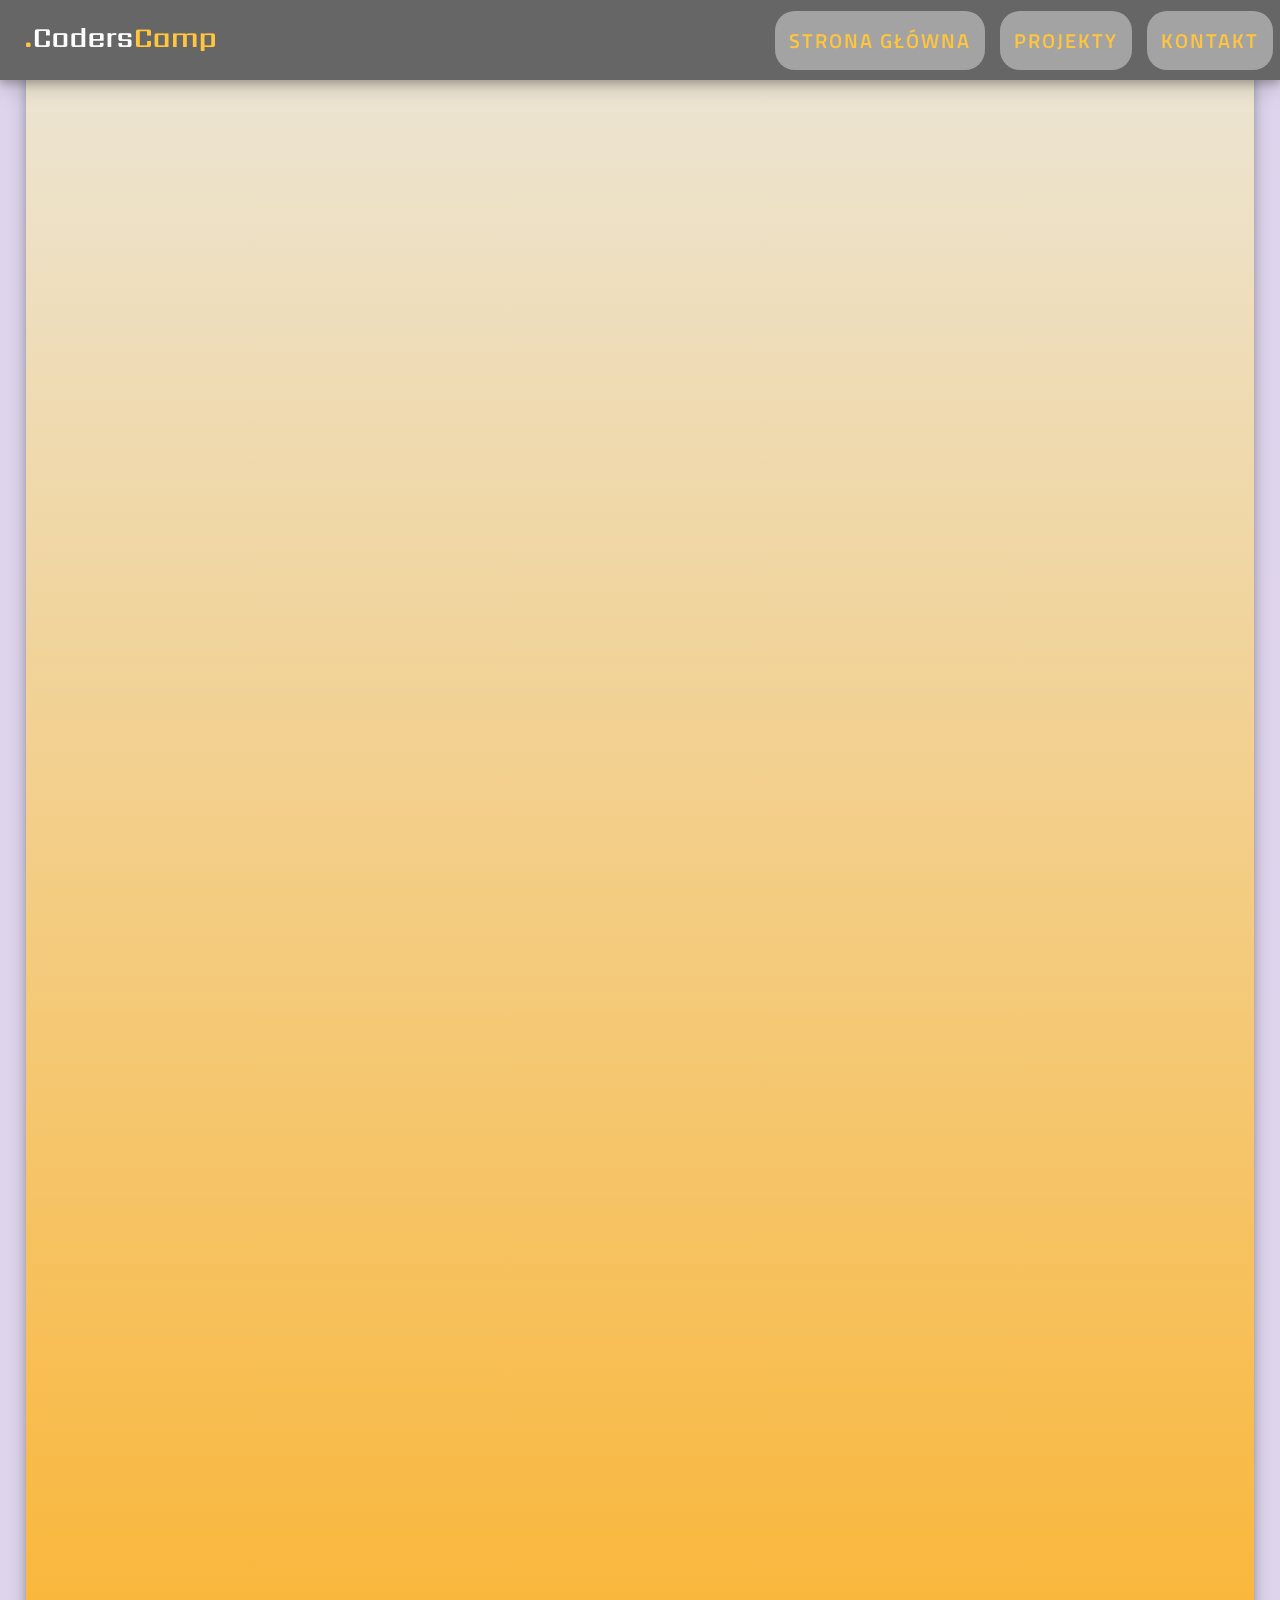
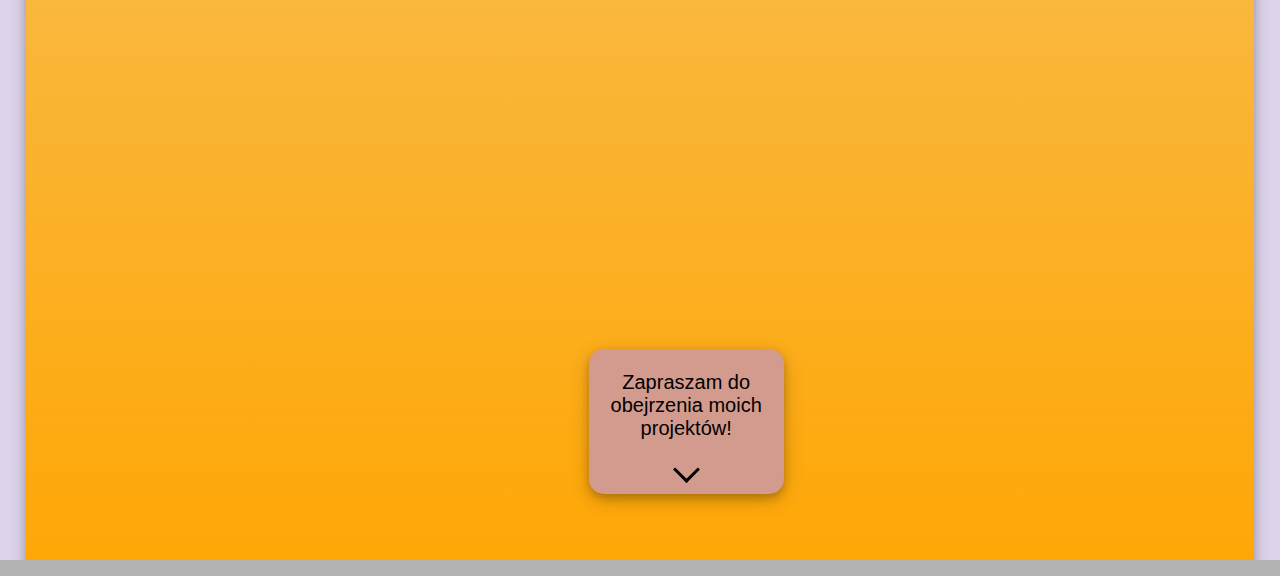
==== index.html @ d8ca4d53 "Contact subpage maintenace" ====
<!DOCTYPE html>
<html lang="pl">

<head>
    <meta charset="UTF-8">
    <meta http-equiv="X-Ua-Compatible" content="IE=edge,chrome=1">
    <title>Marcin Czajka - Wizytówka</title>
    <meta name="author" content="Marcin Czajka">
    <meta name="keywords" content="programista, web, html, css, js">
    <meta name="description" content="Witam! Jestem osobą która widzi 
        swoją przyszłość pod znakiem programisty! Oto moję osiągnięcia!">
    
    <link href="style.css" rel="stylesheet">
    <link href="fontello/css/fontello.css" rel="stylesheet">
    <link href="fontello/no-entry/css/fontello.css" rel="stylesheet">

    <link href="https://fonts.googleapis.com/css?family=Poppins|Titillium+Web" rel="stylesheet">
</head>

<body>
    <div class="container">
        <header class="main-header">
            <img id="CCLogo" src="img/CodersCrew.png" alt="Logo CodersCrew">
            <nav class="main-nav">
                <a href="#"><div class="nav-button">Strona główna</div></a>
                <a href="projects.html"><div class="nav-button">Projekty</div></a>
                <a href="contact.html"><div class="nav-button">Kontakt</div></a>
            </nav>
        </header>
        <article class="who-am-i">

            <img id="McPhoto" src="img/MC.jpg" alt="Na zdjęciu Marcin Czajka">
                <div class="text text-1">
                    <i class="icon-user-1"></i>
                    <p>Cześć! Nazywam się Marcin Czajka i witam na mojej stronie!</p>
                </div>
                <div class="text text-2">
                    <i class="icon-briefcase"></i>
                    <p>Uwielbiam majsterkować, rozumieć jak rzeczy działają, próbować poprawiać zastane rozwiązania i dzięki tej obsesji na maksa pochłonęło mnie programowanie.</p>
                </div>
                <div class="text text-3">
                    <i class="icon-coffee"></i>
                    <p>Moją największą pasją obok programowania jest wspinaczka i gdzieś w oddali - granie na gitarze.</p>
                </div>
                <div class="go-next">
                    <button type="button" id="content-anchor" onClick="document.getElementById('content-anchor').scrollIntoView({block: 'start', behavior: 'smooth'});">
                        <p>Zapraszam do obejrzenia moich projektów!</p><i class="arrow"></i>
                    </button>
                </div>
            </article>
        <article class="main-content">
            <section class="project project-1">
                <div class="overlay">
                    <a href="projects.html#project-anchor-1"><img src="img/Cat1.jpg">
                        <div class="view-block">
                            <i class="icon-block"></i>
                            <p>Projekt w trakcie realizacji.</p>
                        </div>
                    </a>
                </div>
            </section>
            <section class="project project-2">
                <div class="overlay">
                    <a href="projects.html#project-anchor-2"><img src="img/Cat2.jpg">
                        <div class="view-block">
                            <i class="icon-block"></i>
                            <p>Projekt w trakcie realizacji.</p>
                        </div>
                    </a>
                </div>
            </section>
            <section class="project project-3">
                <div class="overlay">
                    <a href="projects.html#project-anchor-3"><img src="img/Cat3.jpg">
                        <div class="view-block">
                            <i class="icon-block"></i>
                            <p>Projekt w trakcie realizacji.</p>
                        </div>
                    </a>
                </div>
            </section>
            <section class="project project-4">
                <div class="overlay">
                    <a href="projects.html#project-anchor-4"><img src="img/Cat4.jpg">
                        <div class="view-block">
                            <i class="icon-block"></i>
                            <p>Projekt w trakcie realizacji.</p>
                        </div>
                    </a>
                </div>
            </section>
        </article>
    </div>
</body>
</html>
---- style.css ----
:root{
    --main-background: rgba(255, 240, 255, 0.5);
    --ccBlack: #666;
    --ccYellow: #FFC53D;
    --beige: #ECE5D4;
    --blueish: #B4DCE7;
    --reddish: #D39A8E;
    --borderRadius: 15px;
    --cloudRadius: 75px;
    --normal-shadow: 0 4px 8px 0 rgba(0, 0, 0, 0.2),0 6px 20px 0 rgba(0, 0, 0, 0.19);
    --shadow: 0 4px 8px 0 cyan, 0 6px 20px 0 purple;
}
html{
    margin: -8px;
    box-sizing: border-box;
    background-color: hsl(0, 0%, 70%);
    background-size: 100vw auto;
    font-family: 'Poppins', sans-serif;
    font-size: 20px;
}
.container{
    display: grid;
    background-color: #ded4ec;
    grid-gap: 1%;
    width: 100vw;
    grid-template-columns: repeat(6, 1fr);
    grid-template-rows: 40px 100% 100% 100px;
    text-align: justify;
    overflow: hidden;
}
a {
    text-decoration: none;
    color: #000;
}
.main-header {
    grid-row: 1;
    grid-column: 1 / span 6;
    position: fixed;
    width: 100vw;
    z-index: 5;
    overflow: hidden;
    display: grid;
    grid-template-columns: repeat(5, 1fr);
    background-color: var(--ccBlack);
    text-transform: uppercase;
    font-family: 'Titillium Web', sans-serif;
    box-shadow: var(--normal-shadow);
}
#CCLogo{
    display: block;
    grid-column: 1;
    align-self: center;
    margin-left: 10%;
}
.main-nav{
    grid-column: 4 / span 2;
    display: flex;
    align-items: center;
    justify-content: space-around;
}
.nav-button {
    padding: 0.7em;
    background-color: hsla(0, 0%, 70%, 0.8);
    border-radius: 20px;
    margin-top: 5%;
    margin-bottom: 5%;
    white-space: nowrap;
    text-align: center;
    color: var(--ccYellow);
    font-weight: 600;
    letter-spacing: 2px;
    transition: all 0.2s ease-in;
}
.nav-button:hover{
    box-shadow: 3px 3px 3px var(--ccYellow) inset,
    -3px -3px 3px var(--ccYellow) inset,
    3px 3px 5px var(--ccYellow),
    -3px -3px 5px var(--ccYellow);
    text-shadow: 1px 1px 3px var(--ccYellow);
}
.who-am-i {
    position: relative;
    grid-row: 2;
    grid-column: 1 / -1;
    background-image: linear-gradient(var(--beige), orange);
    border-radius: var(--borderRadius);
    width: calc(100vw - 4%);
    margin-left: 2%;
    margin-right: 2%;
    grid-gap: 2em;
    box-shadow: var(--normal-shadow);
    display: grid;
    grid-template-columns: repeat(5, 1fr);
    grid-template-rows: repeat(5, 1fr);
    grid-template-areas: 
    "photo text1 text1 . ."
    "photo text1 text1 text2 text2"
    "text3 text3 text3 text2 text2"
    "text3 text3 text3 . ."
    ". . button . .";
}
.text{
    position: relative;
    text-align: center;
    background-color: #fff;
    padding: 5%;
    border: 1em solid #666;
    -webkit-border-radius: var(--cloudRadius);
    -moz-border-radius: var(--cloudRadius);
    border-radius: var(--cloudRadius);
    -webkit-box-shadow: var(--normal-shadow);
    -moz-box-shadow: var(--normal-shadow);
    box-shadow: var(--normal-shadow);
    animation: ghost;
    opacity: 0;
    animation-duration: 3s;
    animation-fill-mode: forwards;
}
.text:before{
    content: '';
    position: absolute;
    width: 0;
    height: 0;
    left: calc(0% - 4em);
    top: calc(50% - 2em);
    border: 2em solid;
    border-color: #666 #666 transparent transparent;
}
.text:after{
    content: '';
    position: absolute;
    width: 0;
    height: 0;
    left: calc(0% - 2.8em);
    top: calc(50% - 1.65em);
    border: 2em solid;
    border-color: #fff #fff transparent transparent;
}
.text:nth-child(2) {
    grid-area: text1;
    margin-top: 10%;
    margin-left: 5%;
    animation-delay: 1s;
}
.text:nth-child(3) {
    grid-area: text2;
    margin-right: 5%;
    animation-delay: 2s;
}
.text:nth-child(3):before {
    left: -3em;
    top: -1.5em;
    transform: rotate(30deg);
}
.text:nth-child(3):after {
        left: -2em;
        top: -0.3em;
        transform: rotate(30deg);
}
.text:nth-child(4) {
    grid-area: text3;
    margin-left: 5%;
    animation-delay: 3s;
}
.text:nth-child(4):before {
    left: calc(100% - 1em);
    top: -1em;
    transform: rotate(240deg);
}
.text:nth-child(4):after {
    left: calc(100% - 1.7em);
    top: 0;
    transform: rotate(240deg);
}
.text i{
    font-size: 5rem;
    color: var(--reddish);
}
@keyframes dropdown{
    0% {top: -150px; left: -30px; opacity: 0;}
    100% {top: 0; left: 0; opacity: 1;}
}
@keyframes ghost{
    0% {opacity:0;}
    100% {opacity:1;}
}
#McPhoto {
    grid-area: photo;
    height: 40vh;
    width: auto;
    border-radius: var(--borderRadius);
    box-shadow: var(--normal-shadow);
    margin-left: 15%;
    margin-top: 15%;
    opacity: 0;
    animation: ghost;
    animation-duration: 3s;
    animation-fill-mode: forwards;
    transform: rotateY(180deg);
}
.go-next{
    grid-area: button;
    text-align: center;
    align-self: center;
}
.go-next button {
    background-color: var(--reddish);
    color: #000;
    padding: 5%;
    padding-top: 1%;
    font-size: 1em;
    border: none;
    box-shadow: var(--normal-shadow);
    border-radius: var(--borderRadius);
}
.go-next button:active {
    box-shadow: 5px 5px 6px 6px #fff inset,
    -5px -5px 6px 6px #fff inset;
}
.arrow{
    border: solid #000;
    font-size: 0;
    display: inline-block;
    border-width: 0 3px 3px 0;
    padding: 8px;
    -webkit-transform: rotate(45deg);
    transform: rotate(45deg);
}
.main-content {
    grid-row: 3;
    grid-column: 1 / -1;
    display: grid;
    grid-gap: 1.5% 1%;
    grid-template-columns: 1fr 1fr;
    grid-template-rows: 1fr 1fr;
    margin-left: 2%;
    margin-right: 2%;
}
.project{
    position: relative;
    height: auto;
    border-radius: var(--borderRadius);
    box-shadow: var(--shadow);
    overflow: hidden;
    margin-left: auto;
    margin-right: auto;
}
.project img{
    width: 100%;
    opacity: 0.6;
}
.view-block{
    position: absolute;
    text-align: center;
    top: 25%;
    width:100%;
    height: 100%;
    font-size: 2em;
}
.view-block i{
    font-size: 3em;
}
.view-block p{
    margin: 0;
}
/* Projects.html subpage*/
.projects .container {
    grid-gap: 3%;
    width: 100vw;
    grid-template-rows: 20px 100%;
}
.projects .main-content {
    grid-row: 2;
    grid-column: 1 / -1;
    display: grid;
    grid-gap: 1.5% 1%;
    grid-template-columns: 1fr;
    width: 80vw;
    margin: 0 auto;
}
/* Contact.html subpage*/
.contact .container {
    grid-template-rows: 20px 150px 100%;
}
.contact .text:first-child{
    grid-column: 2 / span 3;
    text-align: left;
    margin-top: 5%;
    grid-row: 1;
}
.contact .text{
    grid-row: 2;
}
.contact .text:before {border: 0;}
.contact .text:after {border: 0;}
---- fontello/css/fontello.css ----
@font-face {
  font-family: 'fontello';
  src: url('../font/fontello.eot?63784341');
  src: url('../font/fontello.eot?63784341#iefix') format('embedded-opentype'),
       url('../font/fontello.woff2?63784341') format('woff2'),
       url('../font/fontello.woff?63784341') format('woff'),
       url('../font/fontello.ttf?63784341') format('truetype'),
       url('../font/fontello.svg?63784341#fontello') format('svg');
  font-weight: normal;
  font-style: normal;
}
/* Chrome hack: SVG is rendered more smooth in Windozze. 100% magic, uncomment if you need it. */
/* Note, that will break hinting! In other OS-es font will be not as sharp as it could be */
/*
@media screen and (-webkit-min-device-pixel-ratio:0) {
  @font-face {
    font-family: 'fontello';
    src: url('../font/fontello.svg?63784341#fontello') format('svg');
  }
}
*/
 
 [class^="icon-"]:before, [class*=" icon-"]:before {
  font-family: "fontello";
  font-style: normal;
  font-weight: normal;
  speak: none;
 
  display: inline-block;
  text-decoration: inherit;
  width: 1em;
  margin-right: .2em;
  text-align: center;
  /* opacity: .8; */
 
  /* For safety - reset parent styles, that can break glyph codes*/
  font-variant: normal;
  text-transform: none;
 
  /* fix buttons height, for twitter bootstrap */
  line-height: 1em;
 
  /* Animation center compensation - margins should be symmetric */
  /* remove if not needed */
  margin-left: .2em;
 
  /* you can be more comfortable with increased icons size */
  /* font-size: 120%; */
 
  /* Font smoothing. That was taken from TWBS */
  -webkit-font-smoothing: antialiased;
  -moz-osx-font-smoothing: grayscale;
 
  /* Uncomment for 3D effect */
  /* text-shadow: 1px 1px 1px rgba(127, 127, 127, 0.3); */
}
 
.icon-block:before { content: '\e800'; } /* '' */
.icon-user-1:before { content: '\e801'; } /* '' */
.icon-briefcase:before { content: '\e802'; } /* '' */
.icon-coffee:before { content: '\e803'; } /* '' */
---- fontello/no-entry/css/fontello.css ----
@font-face {
  font-family: 'fontello';
  src: url('../font/fontello.eot?93959166');
  src: url('../font/fontello.eot?93959166#iefix') format('embedded-opentype'),
       url('../font/fontello.woff2?93959166') format('woff2'),
       url('../font/fontello.woff?93959166') format('woff'),
       url('../font/fontello.ttf?93959166') format('truetype'),
       url('../font/fontello.svg?93959166#fontello') format('svg');
  font-weight: normal;
  font-style: normal;
}
/* Chrome hack: SVG is rendered more smooth in Windozze. 100% magic, uncomment if you need it. */
/* Note, that will break hinting! In other OS-es font will be not as sharp as it could be */
/*
@media screen and (-webkit-min-device-pixel-ratio:0) {
  @font-face {
    font-family: 'fontello';
    src: url('../font/fontello.svg?93959166#fontello') format('svg');
  }
}
*/
 
 [class^="icon-"]:before, [class*=" icon-"]:before {
  font-family: "fontello";
  font-style: normal;
  font-weight: normal;
  speak: none;
 
  display: inline-block;
  text-decoration: inherit;
  width: 1em;
  margin-right: .2em;
  text-align: center;
  /* opacity: .8; */
 
  /* For safety - reset parent styles, that can break glyph codes*/
  font-variant: normal;
  text-transform: none;
 
  /* fix buttons height, for twitter bootstrap */
  line-height: 1em;
 
  /* Animation center compensation - margins should be symmetric */
  /* remove if not needed */
  margin-left: .2em;
 
  /* you can be more comfortable with increased icons size */
  /* font-size: 120%; */
 
  /* Font smoothing. That was taken from TWBS */
  -webkit-font-smoothing: antialiased;
  -moz-osx-font-smoothing: grayscale;
 
  /* Uncomment for 3D effect */
  /* text-shadow: 1px 1px 1px rgba(127, 127, 127, 0.3); */
}
 
.icon-block:before { content: '\e800'; } /* '' */
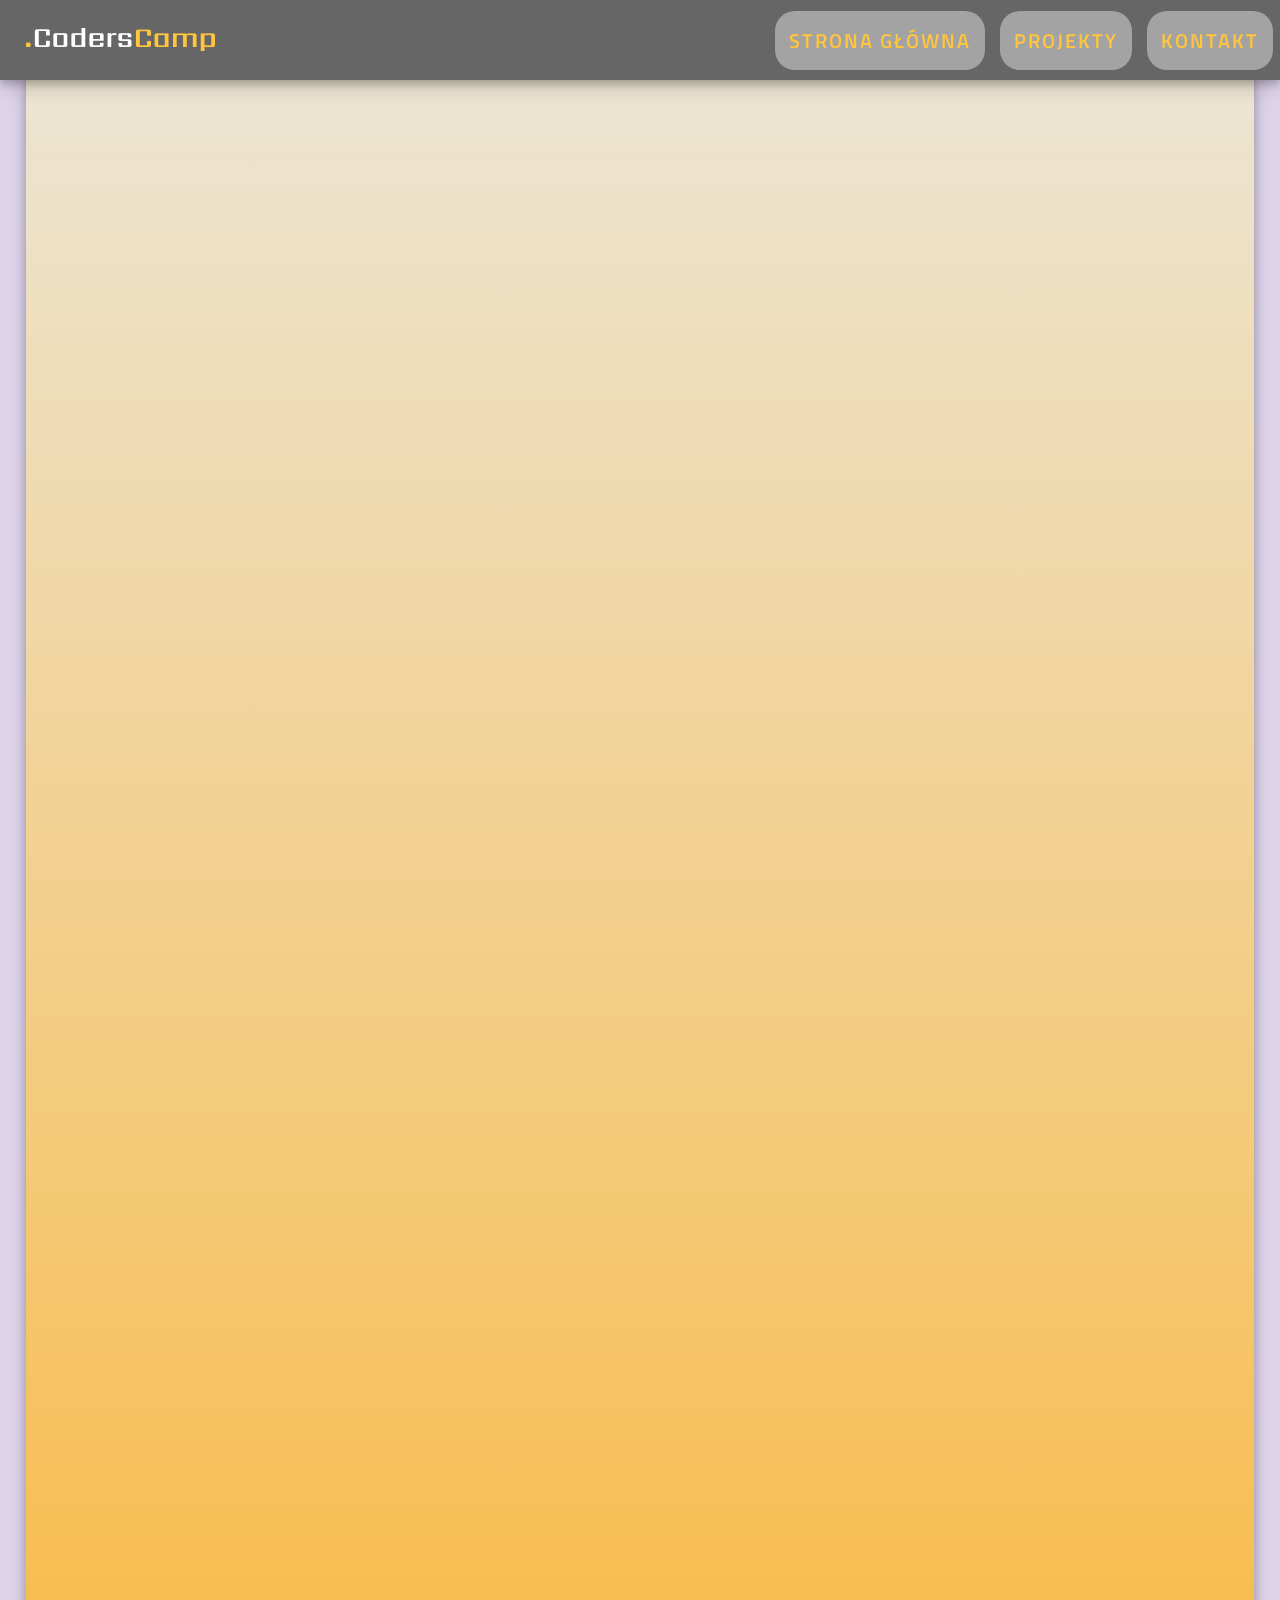
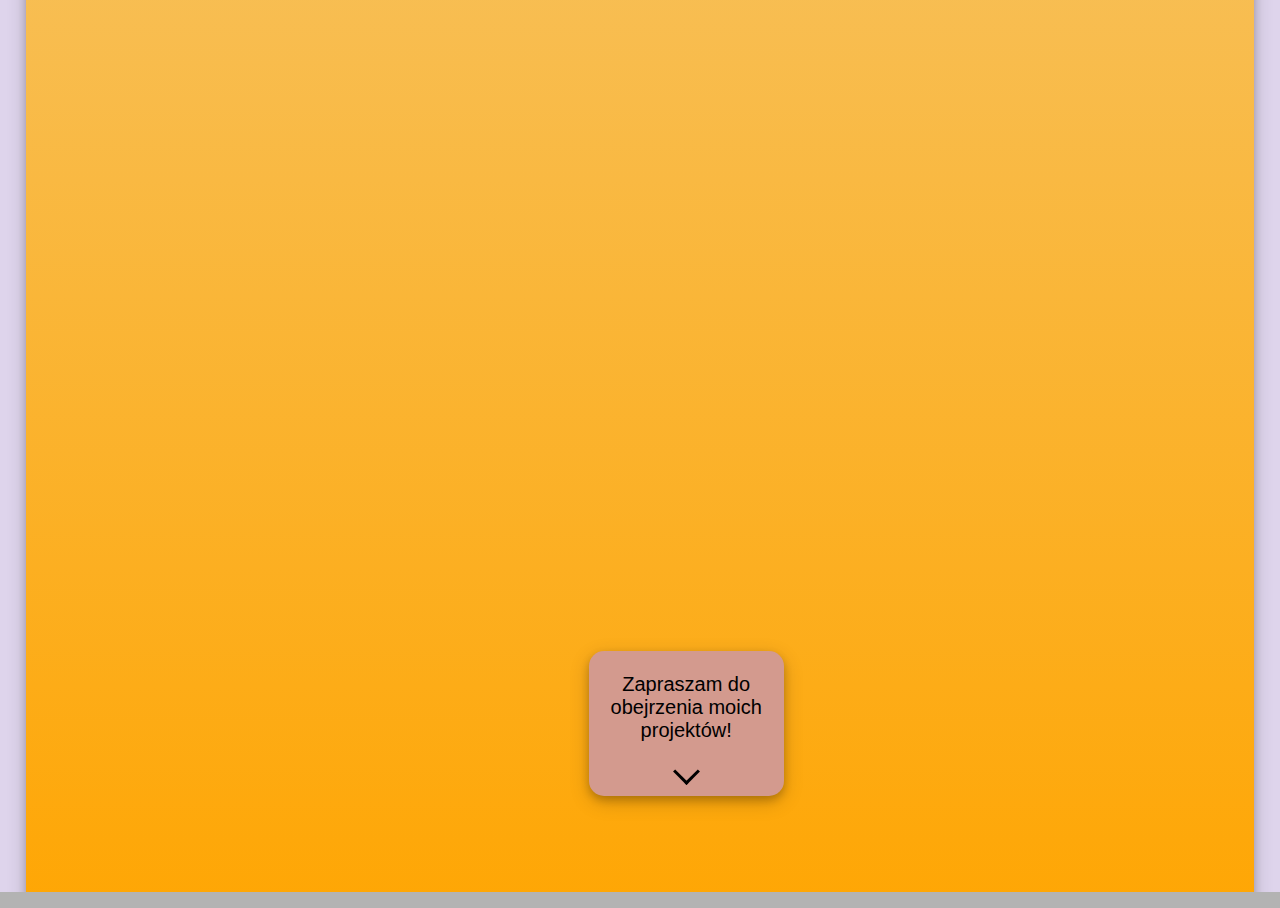
==== commit 6f832ca6: "Add info about CodersCamp" ====
--- a/index.html
+++ b/index.html
@@ -41,6 +41,9 @@
                 <div class="text text-3">
                     <i class="icon-coffee"></i>
                     <p>Moją największą pasją obok programowania jest wspinaczka i gdzieś w oddali - granie na gitarze.</p>
+                </div>
+                <div class="text aboutCC">
+                    <p>Strona powstała w ramach nieodpłatnego kursu programowania webowego <em>CodersCamp</em> realizowanego przez stowarzyszenie <strong>CodersCrew</strong> :)</p>
                 </div>
                 <div class="go-next">
                     <button type="button" id="content-anchor" onClick="document.getElementById('content-anchor').scrollIntoView({block: 'start', behavior: 'smooth'});">
--- a/style.css
+++ b/style.css
@@ -96,7 +96,7 @@
     "photo text1 text1 . ."
     "photo text1 text1 text2 text2"
     "text3 text3 text3 text2 text2"
-    "text3 text3 text3 . ."
+    "text3 text3 text3 aboutCC aboutCC"
     ". . button . .";
 }
 .text{
@@ -176,6 +176,11 @@
     font-size: 5rem;
     color: var(--reddish);
 }
+.aboutCC{
+    grid-area: aboutCC;
+}
+.aboutCC:after{ border: 0;}
+.aboutCC:before{ border: 0;}
 @keyframes dropdown{
     0% {top: -150px; left: -30px; opacity: 0;}
     100% {top: 0; left: 0; opacity: 1;}
@@ -282,14 +287,16 @@
 .contact .container {
     grid-template-rows: 20px 150px 100%;
 }
-.contact .text:first-child{
+.contact .text:first-child {
+    grid-row: 1;
     grid-column: 2 / span 3;
     text-align: left;
     margin-top: 5%;
-    grid-row: 1;
 }
 .contact .text{
     grid-row: 2;
+    grid-column: 2 / span 3;
+    margin: 0;
 }
 .contact .text:before {border: 0;}
 .contact .text:after {border: 0;}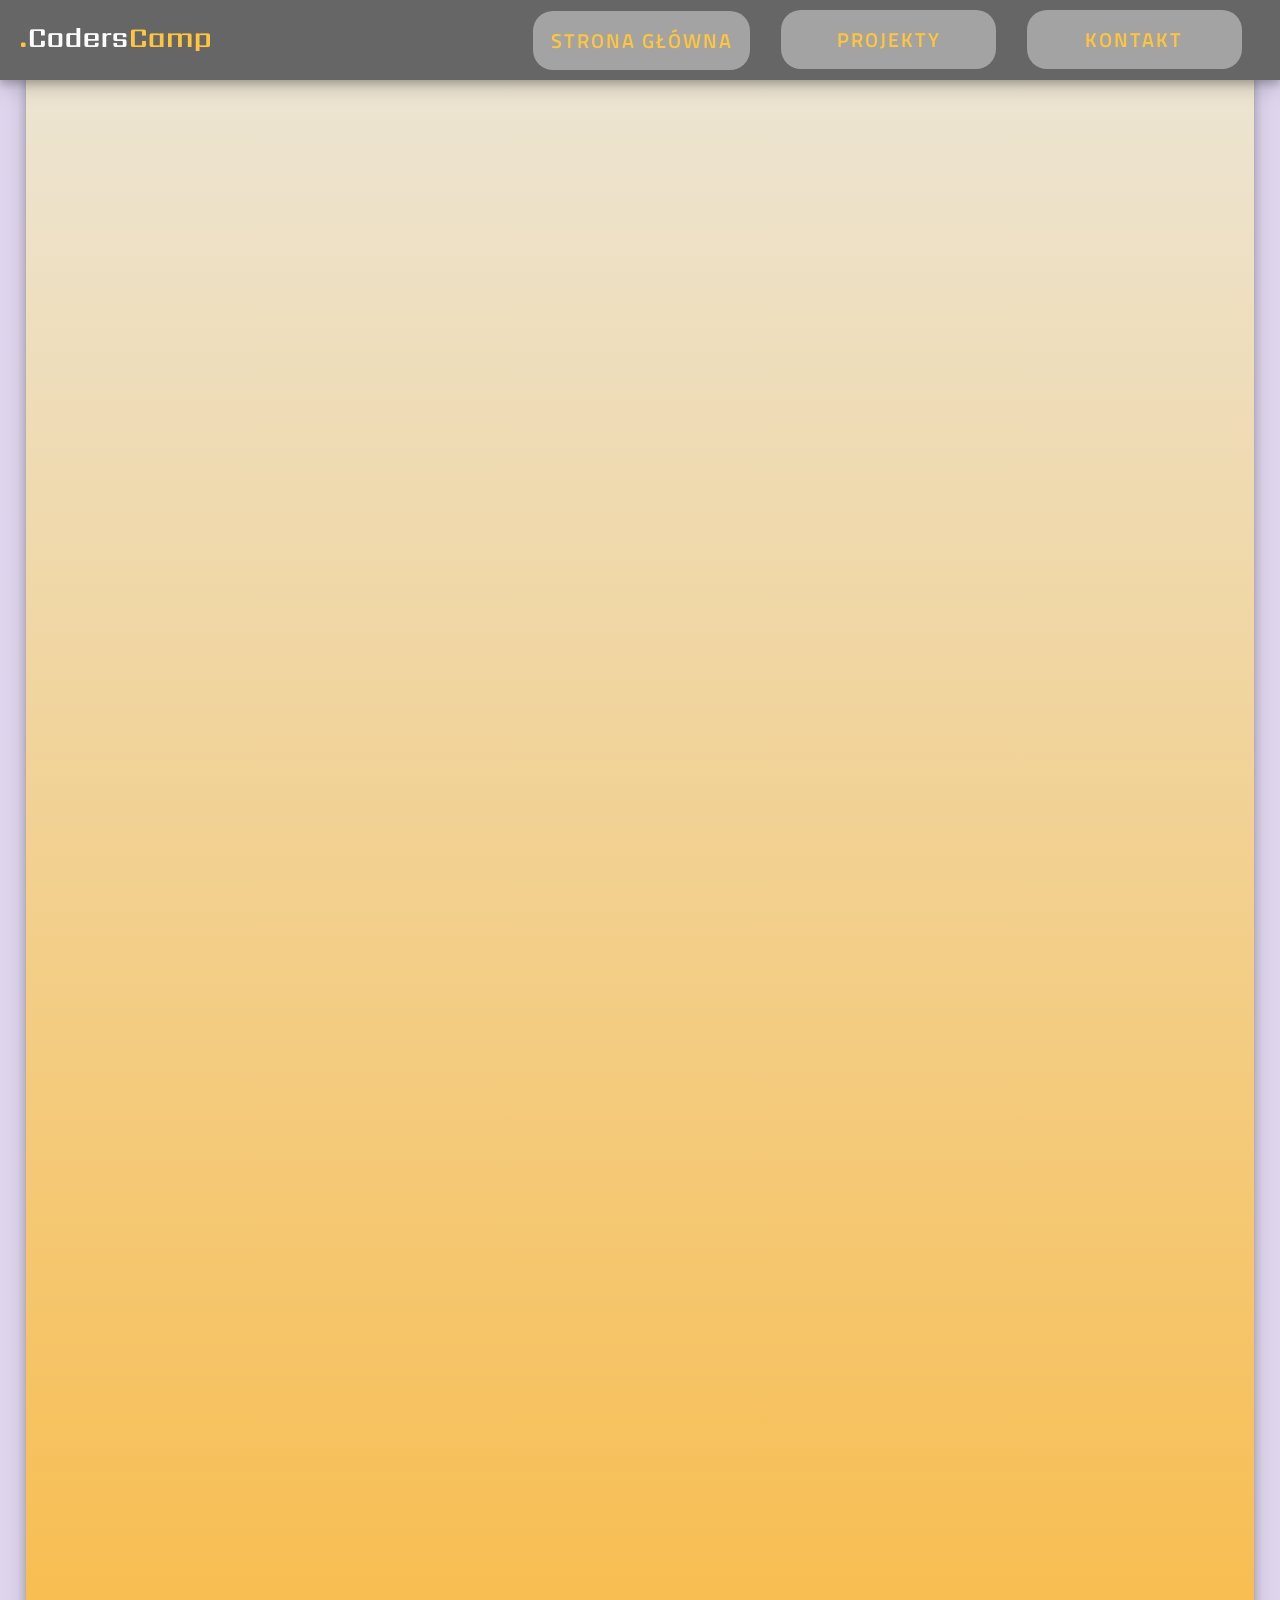
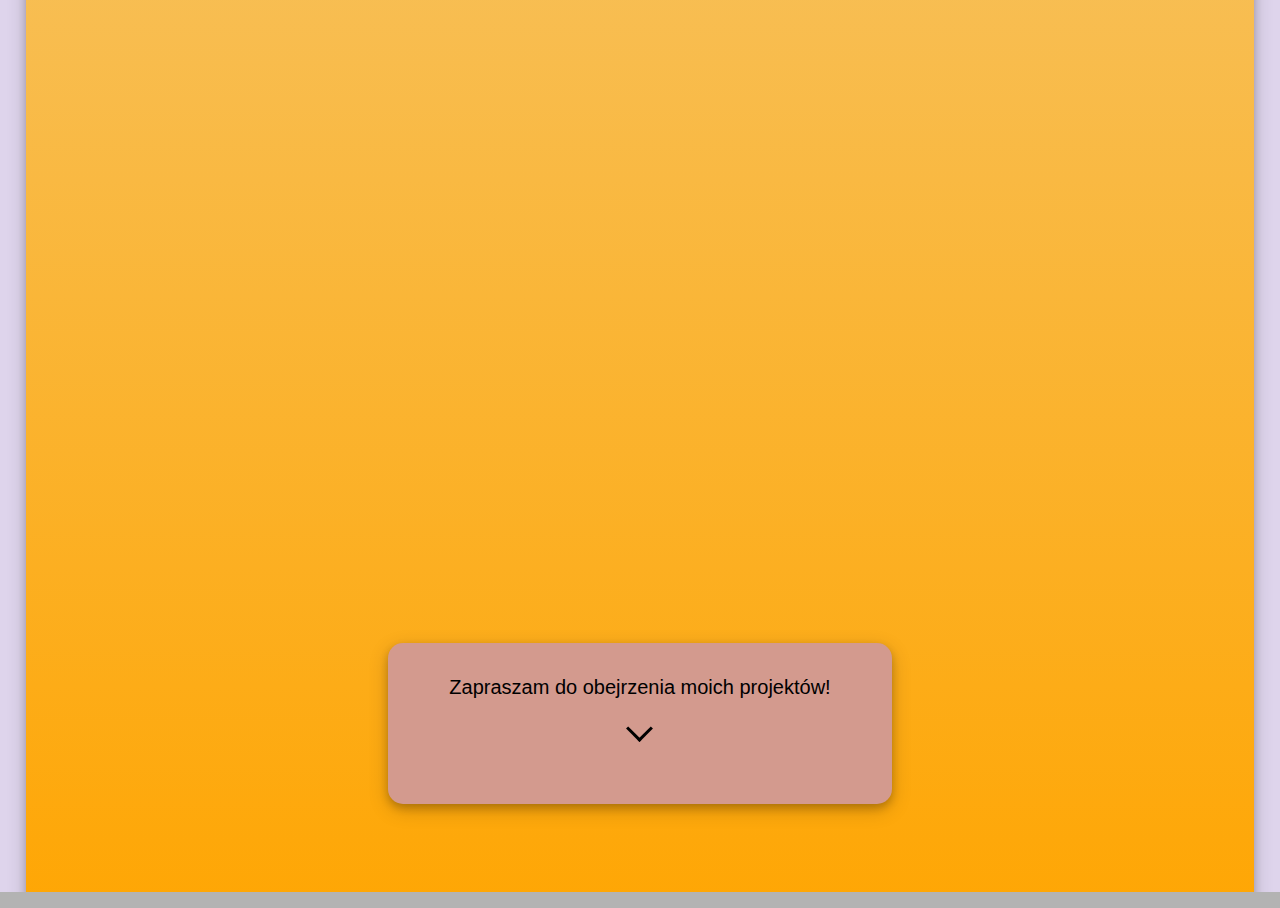
==== commit ab89e9ba: "Add meta viewport" ====
--- a/index.html
+++ b/index.html
@@ -9,6 +9,8 @@
     <meta name="keywords" content="programista, web, html, css, js">
     <meta name="description" content="Witam! Jestem osobą która widzi 
         swoją przyszłość pod znakiem programisty! Oto moję osiągnięcia!">
+
+    <meta content="width=device-width, initial-scale=1" name="viewport" />
     
     <link href="style.css" rel="stylesheet">
     <link href="fontello/css/fontello.css" rel="stylesheet">
--- a/style.css
+++ b/style.css
@@ -34,13 +34,13 @@
 }
 .main-header {
     grid-row: 1;
-    grid-column: 1 / span 6;
+    grid-column: 1 / -1;
     position: fixed;
     width: 100vw;
     z-index: 5;
     overflow: hidden;
     display: grid;
-    grid-template-columns: repeat(5, 1fr);
+    grid-template-columns: repeat(12, 1fr);
     background-color: var(--ccBlack);
     text-transform: uppercase;
     font-family: 'Titillium Web', sans-serif;
@@ -48,15 +48,15 @@
 }
 #CCLogo{
     display: block;
-    grid-column: 1;
+    grid-column: 1 / span 2;
     align-self: center;
     margin-left: 10%;
 }
 .main-nav{
-    grid-column: 4 / span 2;
-    display: flex;
-    align-items: center;
-    justify-content: space-around;
+    grid-column: 6 / -1;
+    display: grid;
+    grid-template-columns: repeat(3, 1fr) 1%;
+    grid-gap: 5%;
 }
 .nav-button {
     padding: 0.7em;
@@ -64,12 +64,17 @@
     border-radius: 20px;
     margin-top: 5%;
     margin-bottom: 5%;
+    width: 90%;
     white-space: nowrap;
     text-align: center;
     color: var(--ccYellow);
     font-weight: 600;
     letter-spacing: 2px;
     transition: all 0.2s ease-in;
+}
+a:focus{
+    outline: none;
+    color: red;
 }
 .nav-button:hover{
     box-shadow: 3px 3px 3px var(--ccYellow) inset,
@@ -97,7 +102,7 @@
     "photo text1 text1 text2 text2"
     "text3 text3 text3 text2 text2"
     "text3 text3 text3 aboutCC aboutCC"
-    ". . button . .";
+    "button button button button button";
 }
 .text{
     position: relative;
@@ -177,13 +182,20 @@
     color: var(--reddish);
 }
 .aboutCC{
+    position: relative;
     grid-area: aboutCC;
+    animation: dropdown;
+    opacity: 0;
+    animation-delay: 3.5s;
+    animation-duration: 1.5s;
+    animation-fill-mode: forwards;
 }
 .aboutCC:after{ border: 0;}
 .aboutCC:before{ border: 0;}
 @keyframes dropdown{
-    0% {top: -150px; left: -30px; opacity: 0;}
-    100% {top: 0; left: 0; opacity: 1;}
+    0% {left: calc(100vw + 50px); opacity: 0;}
+    50% {transform: skew(20deg);}
+    100% {top: 0; left: 0; opacity: 1; transform: skew(0);}
 }
 @keyframes ghost{
     0% {opacity:0;}
@@ -299,4 +311,61 @@
     margin: 0;
 }
 .contact .text:before {border: 0;}
-.contact .text:after {border: 0;}+.contact .text:after {border: 0;}
+.contact .text a{
+    color: orange;
+}
+@media (max-width: 800px) and (orientation: portrait) {
+    html{
+        font-size: 12px;
+    }
+    .text:before {
+        border: 0;
+    }
+
+    .text:after {
+        border: 0;
+    }
+
+    .who-am-i {
+        grid-template-rows: repeat(4, 2fr) 1fr;
+        grid-template-areas:
+            "photo text1 text1 text1 text1"
+            "text2 text2 text2 text2 text2"
+            "text3 text3 text3 text3 text3"
+            "aboutCC aboutCC aboutCC aboutCC aboutCC"
+            "button button button button button";
+    }
+
+    .container {
+        grid-gap: 3%;
+        width: 100vw;
+        grid-template-rows: 80px 100%;
+    }
+
+    .main-content {
+        grid-row: 3;
+        grid-column: 1 / -1;
+        display: grid;
+        grid-gap: 1.5% 1%;
+        grid-template-columns: 1fr;
+        width: 80vw;
+        margin: 0 auto;
+    }
+}
+@media only screen and (max-width: 1000px) and (min-width: 800px) and (max-height: 768px) {
+    html{
+        font-size: 15px;
+    }
+    .main-nav {
+        grid-column: 4 / -1;
+    }
+    .who-am-i {
+        grid-template-areas:
+            "photo text1 text1 . ."
+            "photo text1 text1 text2 text2"
+            "text3 text3 text3 text2 text2"
+            "text3 text3 text3 aboutCC aboutCC"
+            "button button button button button";
+    }
+}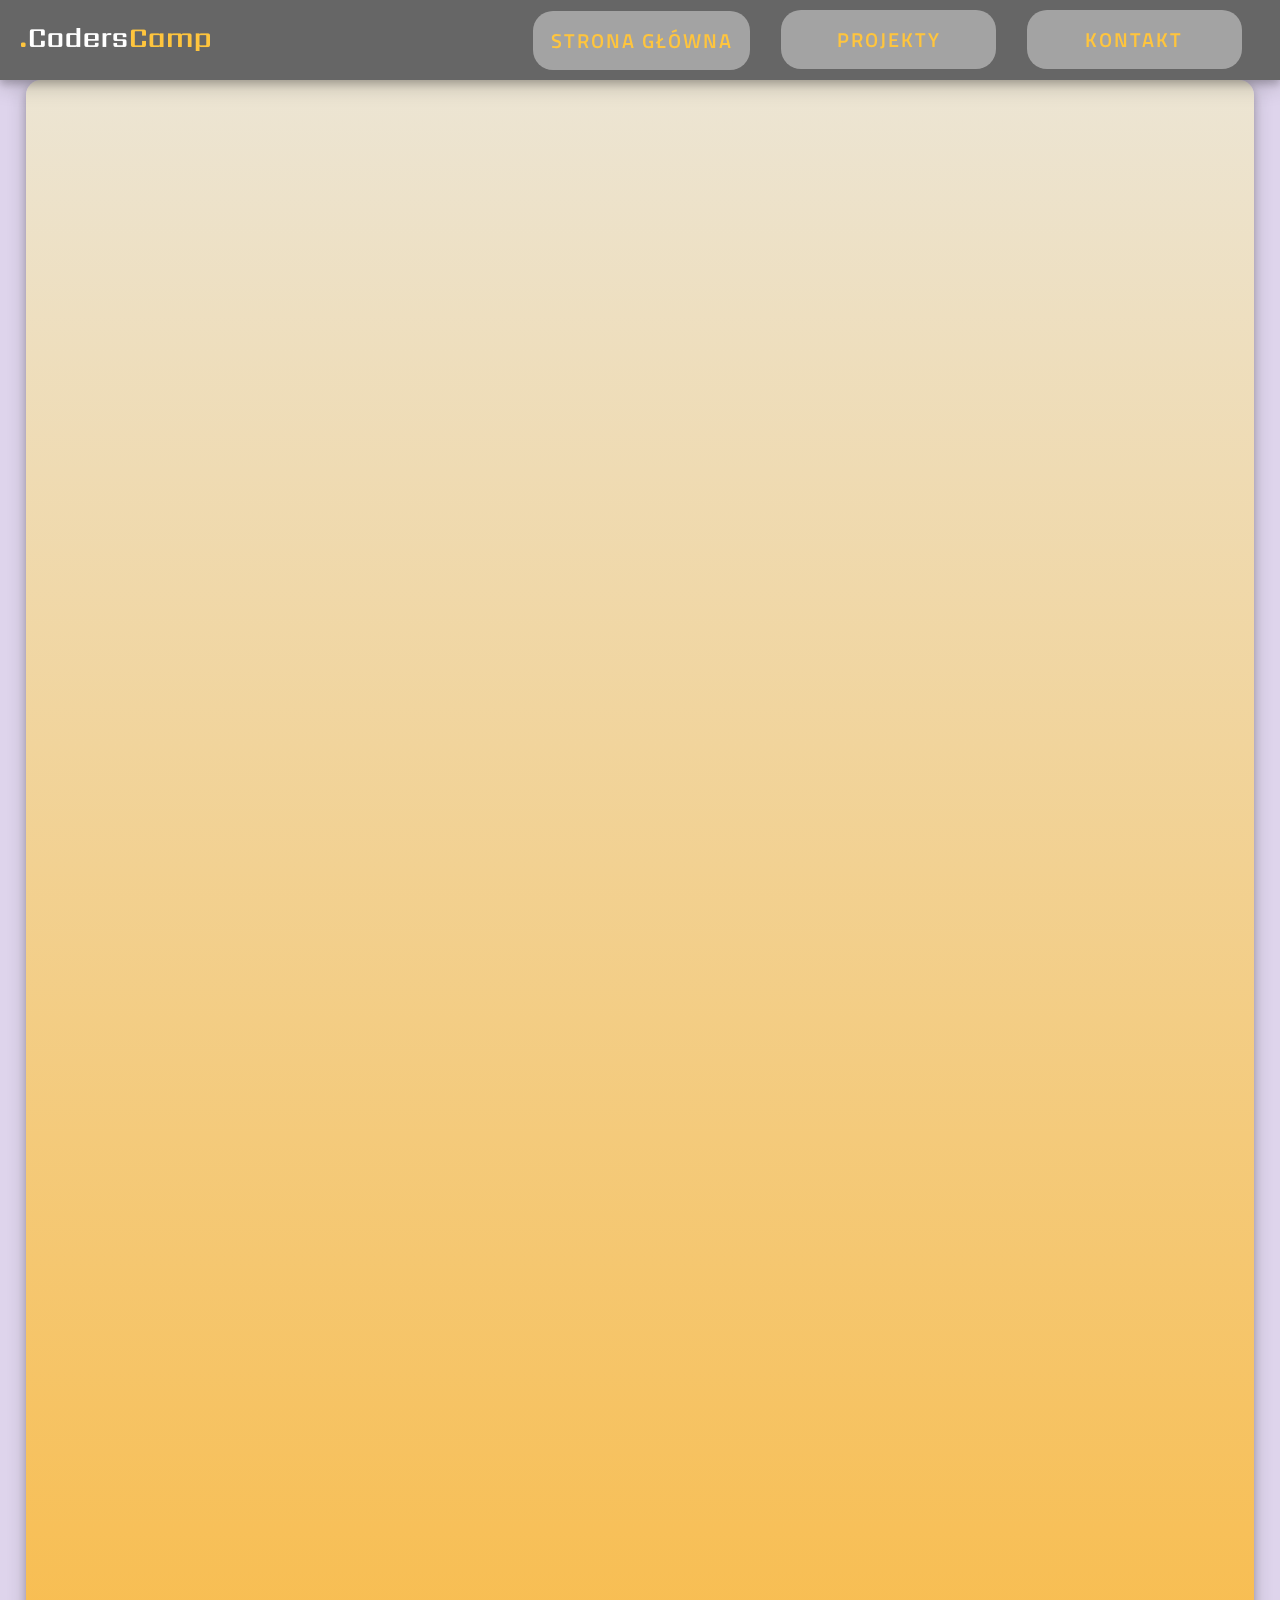
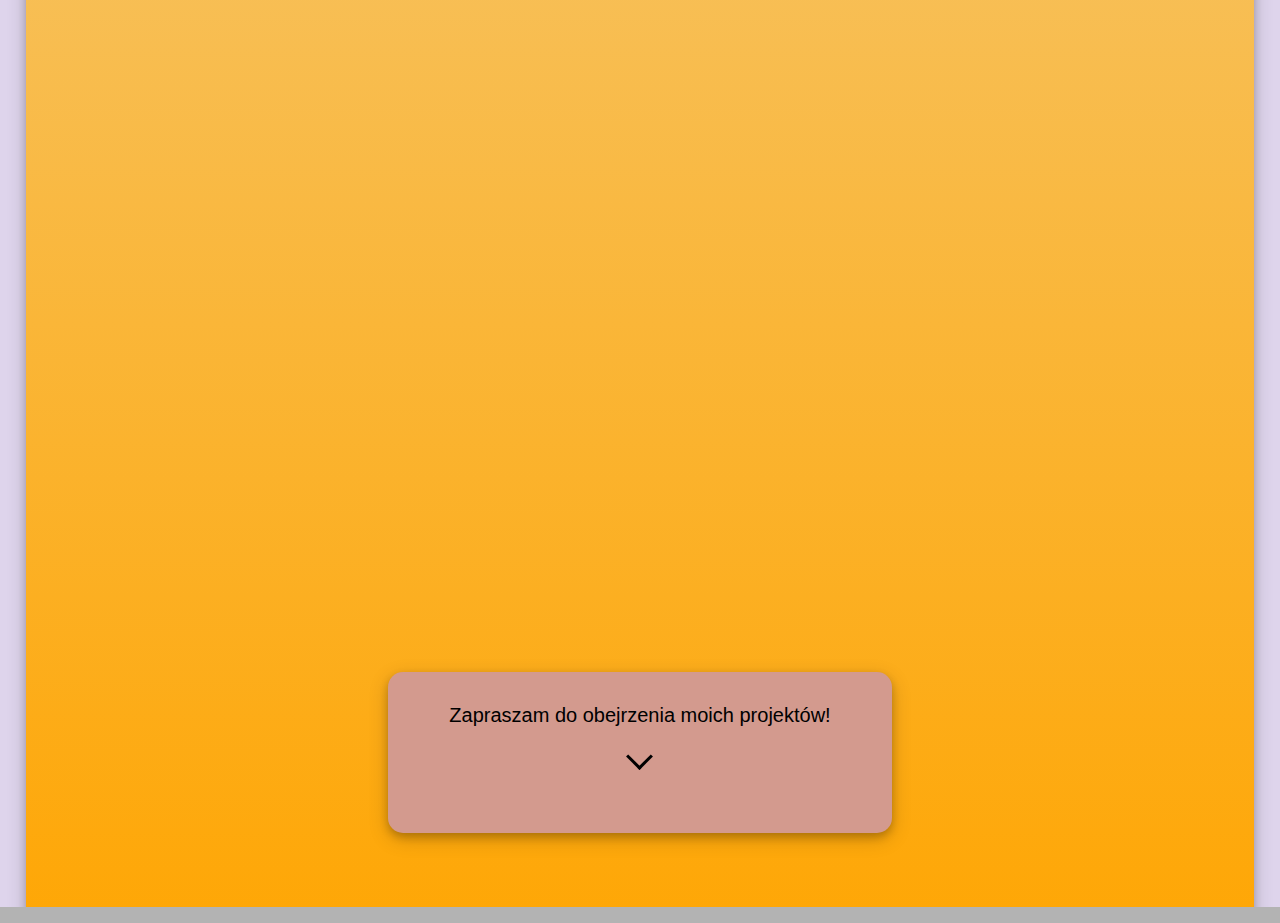
==== commit f59129b2: "Minor tweaks, remove ie=edge from http equiv" ====
--- a/index.html
+++ b/index.html
@@ -3,7 +3,7 @@
 
 <head>
     <meta charset="UTF-8">
-    <meta http-equiv="X-Ua-Compatible" content="IE=edge,chrome=1">
+    <meta http-equiv="X-Ua-Compatible" content="IE=edge">
     <title>Marcin Czajka - Wizytówka</title>
     <meta name="author" content="Marcin Czajka">
     <meta name="keywords" content="programista, web, html, css, js">
@@ -56,7 +56,7 @@
         <article class="main-content">
             <section class="project project-1">
                 <div class="overlay">
-                    <a href="projects.html#project-anchor-1"><img src="img/Cat1.jpg">
+                    <a href="projects.html#project-anchor-1"><img src="img/Cat1.jpg" alt="Placeholder photo">
                         <div class="view-block">
                             <i class="icon-block"></i>
                             <p>Projekt w trakcie realizacji.</p>
@@ -66,7 +66,7 @@
             </section>
             <section class="project project-2">
                 <div class="overlay">
-                    <a href="projects.html#project-anchor-2"><img src="img/Cat2.jpg">
+                    <a href="projects.html#project-anchor-2"><img src="img/Cat2.jpg" alt="Placeholder photo">
                         <div class="view-block">
                             <i class="icon-block"></i>
                             <p>Projekt w trakcie realizacji.</p>
@@ -76,7 +76,7 @@
             </section>
             <section class="project project-3">
                 <div class="overlay">
-                    <a href="projects.html#project-anchor-3"><img src="img/Cat3.jpg">
+                    <a href="projects.html#project-anchor-3"><img src="img/Cat3.jpg" alt="Placeholder photo">
                         <div class="view-block">
                             <i class="icon-block"></i>
                             <p>Projekt w trakcie realizacji.</p>
@@ -86,7 +86,7 @@
             </section>
             <section class="project project-4">
                 <div class="overlay">
-                    <a href="projects.html#project-anchor-4"><img src="img/Cat4.jpg">
+                    <a href="projects.html#project-anchor-4"><img src="img/Cat4.jpg" alt="Placeholder photo">
                         <div class="view-block">
                             <i class="icon-block"></i>
                             <p>Projekt w trakcie realizacji.</p>
--- a/style.css
+++ b/style.css
@@ -19,12 +19,13 @@
     font-size: 20px;
 }
 .container{
+    display: -ms-grid;
     display: grid;
     background-color: #ded4ec;
     grid-gap: 1%;
     width: 100vw;
     grid-template-columns: repeat(6, 1fr);
-    grid-template-rows: 40px 100% 100% 100px;
+    grid-template-rows: 55px 100% 100% 100px;
     text-align: justify;
     overflow: hidden;
 }
@@ -39,6 +40,7 @@
     width: 100vw;
     z-index: 5;
     overflow: hidden;
+    display: -ms-grid;
     display: grid;
     grid-template-columns: repeat(12, 1fr);
     background-color: var(--ccBlack);
@@ -54,6 +56,7 @@
 }
 .main-nav{
     grid-column: 6 / -1;
+    display: -ms-grid;
     display: grid;
     grid-template-columns: repeat(3, 1fr) 1%;
     grid-gap: 5%;
@@ -72,7 +75,7 @@
     letter-spacing: 2px;
     transition: all 0.2s ease-in;
 }
-a:focus{
+ html a:focus{
     outline: none;
     color: red;
 }
@@ -94,6 +97,7 @@
     margin-right: 2%;
     grid-gap: 2em;
     box-shadow: var(--normal-shadow);
+    display: -ms-grid;
     display: grid;
     grid-template-columns: repeat(5, 1fr);
     grid-template-rows: repeat(5, 1fr);
@@ -111,14 +115,12 @@
     padding: 5%;
     border: 1em solid #666;
     -webkit-border-radius: var(--cloudRadius);
-    -moz-border-radius: var(--cloudRadius);
     border-radius: var(--cloudRadius);
     -webkit-box-shadow: var(--normal-shadow);
-    -moz-box-shadow: var(--normal-shadow);
     box-shadow: var(--normal-shadow);
-    animation: ghost;
+    -webkit-animation: ghost 3s;
+    animation: ghost 3s;
     opacity: 0;
-    animation-duration: 3s;
     animation-fill-mode: forwards;
 }
 .text:before{
@@ -155,12 +157,16 @@
 .text:nth-child(3):before {
     left: -3em;
     top: -1.5em;
+    -webkit-transform: rotate(30deg);
+    -ms-transform: rotate(30deg);
     transform: rotate(30deg);
 }
 .text:nth-child(3):after {
-        left: -2em;
-        top: -0.3em;
-        transform: rotate(30deg);
+    left: -2em;
+    top: -0.3em;
+    -webkit-transform: rotate(30deg);
+    -ms-transform: rotate(30deg);
+    transform: rotate(30deg);
 }
 .text:nth-child(4) {
     grid-area: text3;
@@ -170,11 +176,15 @@
 .text:nth-child(4):before {
     left: calc(100% - 1em);
     top: -1em;
+    -webkit-transform: rotate(240deg);
+    -ms-transform: rotate(240deg);
     transform: rotate(240deg);
 }
 .text:nth-child(4):after {
     left: calc(100% - 1.7em);
     top: 0;
+    -webkit-transform: rotate(240deg);
+    -ms-transform: rotate(240deg);
     transform: rotate(240deg);
 }
 .text i{
@@ -184,22 +194,49 @@
 .aboutCC{
     position: relative;
     grid-area: aboutCC;
-    animation: dropdown;
+    -webkit-animation: dropdown 1.5s;
+    animation: dropdown 1.5s;
     opacity: 0;
     animation-delay: 3.5s;
-    animation-duration: 1.5s;
     animation-fill-mode: forwards;
 }
 .aboutCC:after{ border: 0;}
 .aboutCC:before{ border: 0;}
 @keyframes dropdown{
     0% {left: calc(100vw + 50px); opacity: 0;}
-    50% {transform: skew(20deg);}
-    100% {top: 0; left: 0; opacity: 1; transform: skew(0);}
+    50% {
+        -webkit-transform: skew(20deg);
+        -ms-transform: skew(20deg);
+        transform: skew(20deg);
+    }
+    100% {
+        top: 0; left: 0; opacity: 1; 
+        -webkit-transform: skew(0);
+        -ms-transform: skew(0);
+        transform: skew(0);
+    }
+}
+@-webkit-keyframes dropdown{
+    0% {left: calc(100vw + 50px); opacity: 0;}
+    50% {
+        -webkit-transform: skew(20deg);
+        -ms-transform: skew(20deg);
+        transform: skew(20deg);
+    }
+    100% {
+        top: 0; left: 0; opacity: 1; 
+        -webkit-transform: skew(0);
+        -ms-transform: skew(0);
+        transform: skew(0);
+    }
 }
 @keyframes ghost{
     0% {opacity:0;}
     100% {opacity:1;}
+}
+@-webkit-keyframes ghost {
+    0% {opacity: 0;} 
+    100% {opacity: 1;}
 }
 #McPhoto {
     grid-area: photo;
@@ -210,10 +247,14 @@
     margin-left: 15%;
     margin-top: 15%;
     opacity: 0;
-    animation: ghost;
-    animation-duration: 3s;
+    -webkit-animation: ghost 3s;
+    animation: ghost 3s;
     animation-fill-mode: forwards;
+    -webkit-transform: rotateY(180deg);
+    -ms-transform: rotateY(180deg);
     transform: rotateY(180deg);
+    margin-top: auto;
+    margin-bottom: auto;
 }
 .go-next{
     grid-area: button;
@@ -241,11 +282,13 @@
     border-width: 0 3px 3px 0;
     padding: 8px;
     -webkit-transform: rotate(45deg);
+    -ms-transform: rotate(45deg);
     transform: rotate(45deg);
 }
 .main-content {
     grid-row: 3;
     grid-column: 1 / -1;
+    display: -ms-grid;
     display: grid;
     grid-gap: 1.5% 1%;
     grid-template-columns: 1fr 1fr;
@@ -289,6 +332,7 @@
 .projects .main-content {
     grid-row: 2;
     grid-column: 1 / -1;
+    display: -ms-grid;
     display: grid;
     grid-gap: 1.5% 1%;
     grid-template-columns: 1fr;
@@ -298,6 +342,12 @@
 /* Contact.html subpage*/
 .contact .container {
     grid-template-rows: 20px 150px 100%;
+}
+.contact .text {
+    grid-row: 2;
+    grid-column: 2 / span 3;
+    margin: 0;
+    animation-delay: 1s;
 }
 .contact .text:first-child {
     grid-row: 1;
@@ -305,28 +355,36 @@
     text-align: left;
     margin-top: 5%;
 }
-.contact .text{
-    grid-row: 2;
-    grid-column: 2 / span 3;
-    margin: 0;
-}
 .contact .text:before {border: 0;}
 .contact .text:after {border: 0;}
 .contact .text a{
     color: orange;
 }
-@media (max-width: 800px) and (orientation: portrait) {
+@media screen and (max-width: 800px) {
     html{
         font-size: 12px;
     }
     .text:before {
         border: 0;
     }
-
     .text:after {
         border: 0;
     }
+    .container {
+        grid-gap: 3%;
+        width: 100vw;
+        grid-template-rows: 80px 100% 100% 100px;
+    }
+    .main-header {
+        grid-template-columns: repeat(3, 1fr);
+        grid-template-rows: 40px 40px;
+    }
 
+    .main-nav {
+        grid-template-columns: repeat(3, 1fr);
+        grid-row: 2;
+        grid-column: 1 / span 3;
+    }
     .who-am-i {
         grid-template-rows: repeat(4, 2fr) 1fr;
         grid-template-areas:
@@ -336,24 +394,29 @@
             "aboutCC aboutCC aboutCC aboutCC aboutCC"
             "button button button button button";
     }
-
-    .container {
-        grid-gap: 3%;
-        width: 100vw;
-        grid-template-rows: 80px 100%;
-    }
-
+    #McPhoto{
+        width: 25vw;
+        height: auto;
+    }
     .main-content {
         grid-row: 3;
         grid-column: 1 / -1;
+        display: -ms-grid;
         display: grid;
         grid-gap: 1.5% 1%;
         grid-template-columns: 1fr;
-        width: 80vw;
+        width: 95vw;
         margin: 0 auto;
     }
-}
-@media only screen and (max-width: 1000px) and (min-width: 800px) and (max-height: 768px) {
+
+    .contact .text:first-child {
+        grid-column: 1 / -1;
+    }
+    .contact .text {
+        grid-column: 1 / -1;
+    }
+}
+@media (min-width: 800px) and (max-width: 1000px) {
     html{
         font-size: 15px;
     }
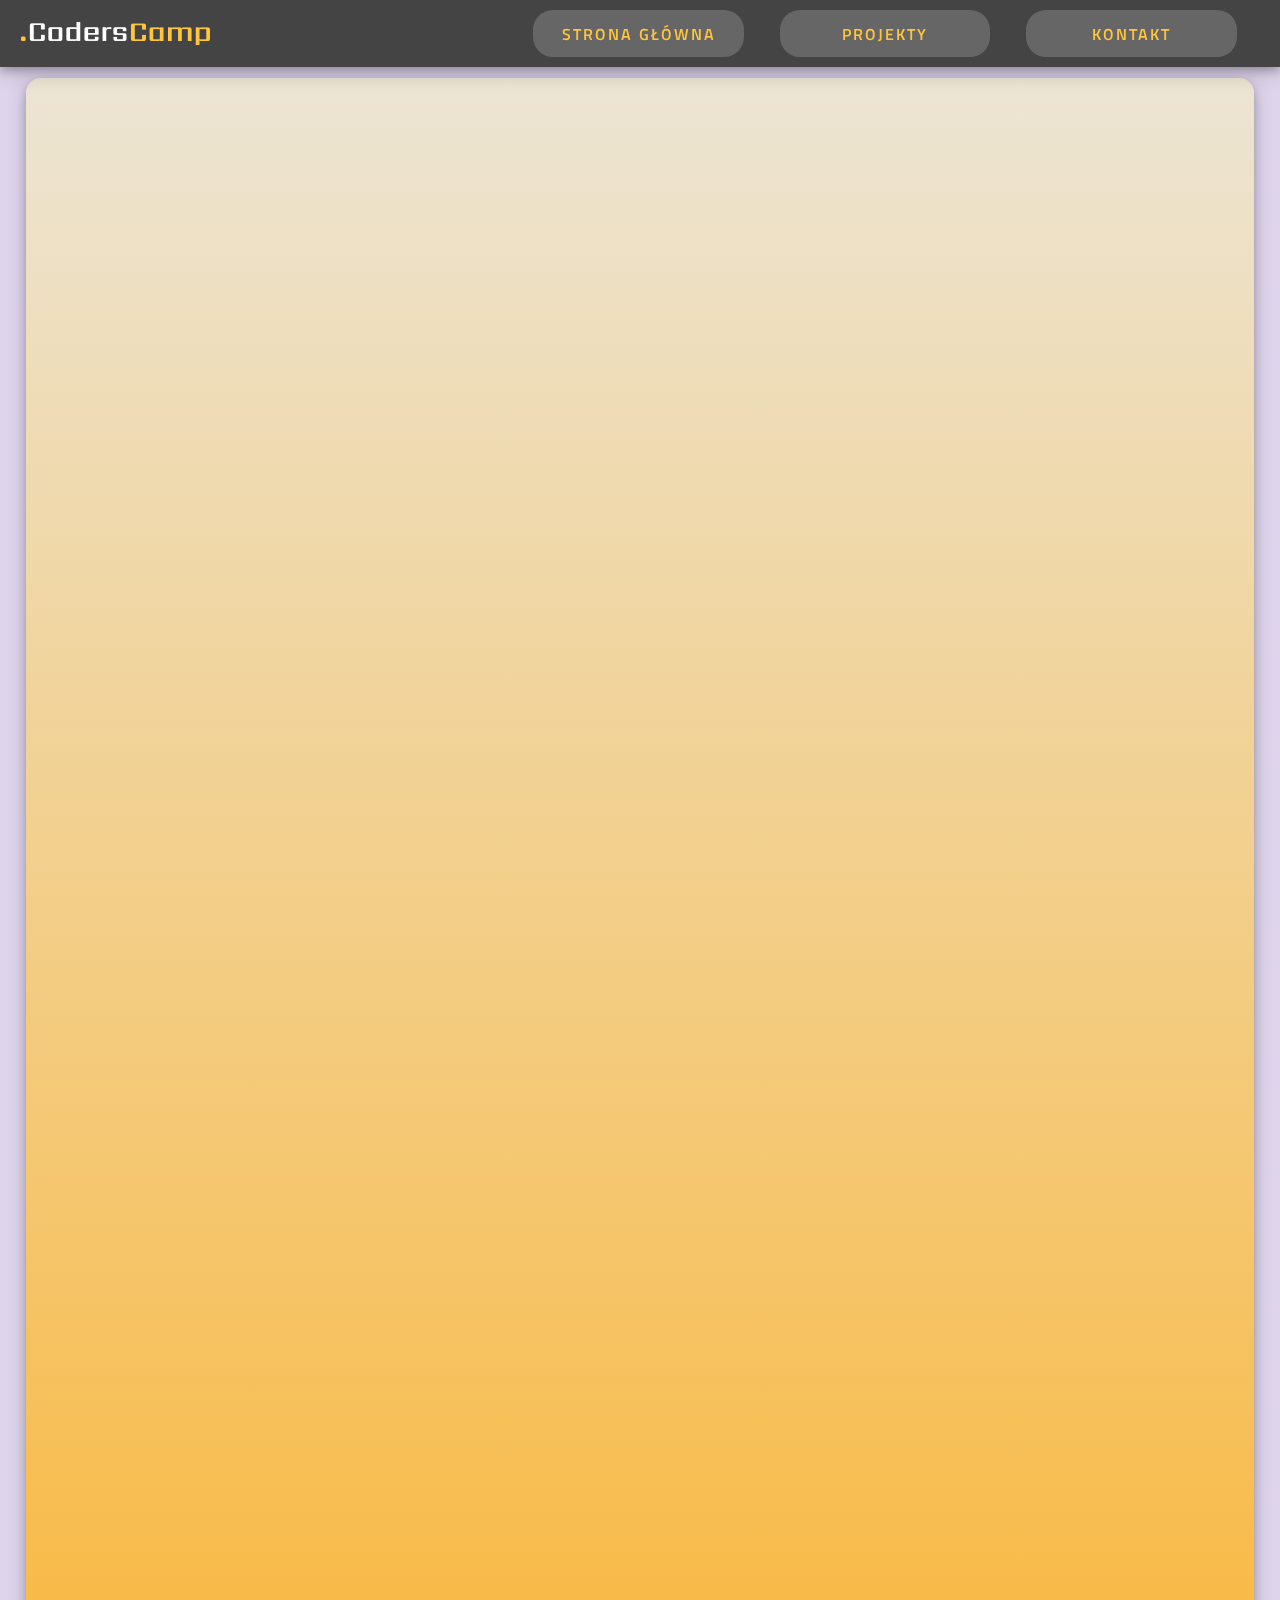
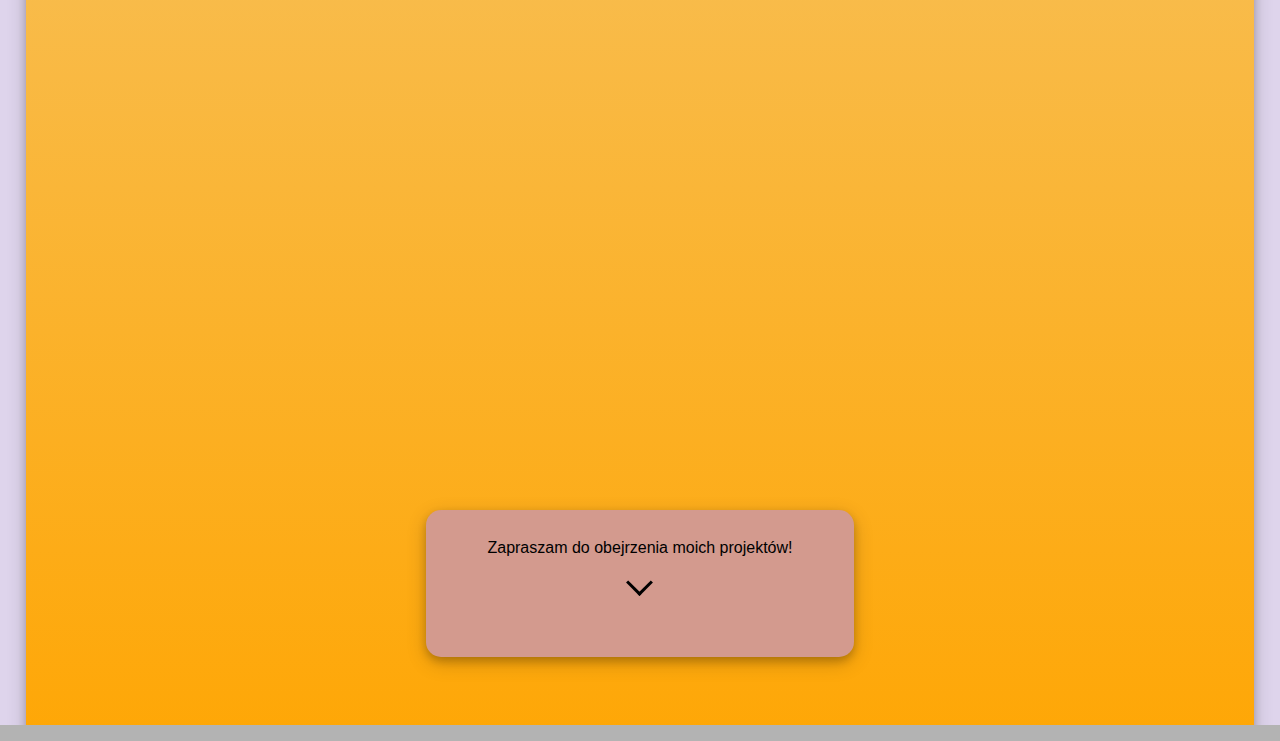
==== commit 026902e9: "Who-am-i changes in content" ====
--- a/index.html
+++ b/index.html
@@ -7,10 +7,9 @@
     <title>Marcin Czajka - Wizytówka</title>
     <meta name="author" content="Marcin Czajka">
     <meta name="keywords" content="programista, web, html, css, js">
-    <meta name="description" content="Witam! Jestem osobą która widzi 
-        swoją przyszłość pod znakiem programisty! Oto moję osiągnięcia!">
+    <meta name="description" content="Cześć :) Jestem Marcin i na tej stronie zaprezentuję Ci moje najlepsze projekty programistyczne. Zapraszam!">
 
-    <meta content="width=device-width, initial-scale=1" name="viewport" />
+    <meta content="width=device-width, initial-scale=1" name="viewport">
     
     <link href="style.css" rel="stylesheet">
     <link href="fontello/css/fontello.css" rel="stylesheet">
@@ -34,15 +33,29 @@
             <img id="McPhoto" src="img/MC.jpg" alt="Na zdjęciu Marcin Czajka">
                 <div class="text text-1">
                     <i class="icon-user-1"></i>
-                    <p>Cześć! Nazywam się Marcin Czajka i witam na mojej stronie!</p>
+                    <p>Cześć! Nazywam się Marcin i witam na mojej stronie!</p>
+                    <p>Strona służy prezentacji mnie jako osoby jak i moich projektów programistycznych.</p>
+                    <p>Na dzień dzisiejszy nie jest przepełniona treścią ale to wkrótce się zmieni!</p>
                 </div>
                 <div class="text text-2">
                     <i class="icon-briefcase"></i>
-                    <p>Uwielbiam majsterkować, rozumieć jak rzeczy działają, próbować poprawiać zastane rozwiązania i dzięki tej obsesji na maksa pochłonęło mnie programowanie.</p>
+                    <p>Moją przygodę z programowaniem zacząłem od tworzenia makr w Excelu 
+                        służących czysto mojemu lenistwu ;) Pozwoliły mi one na spędzanie 
+                        więcej czasu w pracy na zadaniach które sprawiały mi przyjemność a 
+                        powtarzalne zadania wykonywał za mnie automat.</p>
+                    <p>Aktualnie jestem zaznajomiony ze składnią języków C++, Java, Visual 
+                        basic jak również HTML i css przy pomocy których powstała ta strona.</p>
                 </div>
                 <div class="text text-3">
                     <i class="icon-coffee"></i>
-                    <p>Moją największą pasją obok programowania jest wspinaczka i gdzieś w oddali - granie na gitarze.</p>
+                    <p>Moją drugą wielką pasją jest wspinaczka. Jest to pierwszy sport 
+                        nie bazujący na rywalizacji któremu udało się mnie oczarować. 
+                        Uwielbiam emocje które daje wspinaczka - to jak nasze osiągnięcia 
+                        zdają się wynikać tak z naszej determinacji podczas treningu jak 
+                        i silnej psychiki podczas samego wspinania. Zwalczanie własnych 
+                        lęków przy jednoczesnym ogromnym wysiłku fizycznym jakie zapewnia 
+                        wspinanie hartuje ducha i oferuje prawdziwą radość gdy uda nam się 
+                        osiągnąć cel - co nigdy nie jest łatwe.</p>
                 </div>
                 <div class="text aboutCC">
                     <p>Strona powstała w ramach nieodpłatnego kursu programowania webowego <em>CodersCamp</em> realizowanego przez stowarzyszenie <strong>CodersCrew</strong> :)</p>
@@ -56,7 +69,7 @@
         <article class="main-content">
             <section class="project project-1">
                 <div class="overlay">
-                    <a href="projects.html#project-anchor-1"><img src="img/Cat1.jpg" alt="Placeholder photo">
+                    <a href="projects.html#project-anchor-1"><img src="img/Cat1.jpg">
                         <div class="view-block">
                             <i class="icon-block"></i>
                             <p>Projekt w trakcie realizacji.</p>
@@ -66,7 +79,7 @@
             </section>
             <section class="project project-2">
                 <div class="overlay">
-                    <a href="projects.html#project-anchor-2"><img src="img/Cat2.jpg" alt="Placeholder photo">
+                    <a href="projects.html#project-anchor-2"><img src="img/Cat2.jpg">
                         <div class="view-block">
                             <i class="icon-block"></i>
                             <p>Projekt w trakcie realizacji.</p>
@@ -76,7 +89,7 @@
             </section>
             <section class="project project-3">
                 <div class="overlay">
-                    <a href="projects.html#project-anchor-3"><img src="img/Cat3.jpg" alt="Placeholder photo">
+                    <a href="projects.html#project-anchor-3"><img src="img/Cat3.jpg">
                         <div class="view-block">
                             <i class="icon-block"></i>
                             <p>Projekt w trakcie realizacji.</p>
@@ -86,7 +99,7 @@
             </section>
             <section class="project project-4">
                 <div class="overlay">
-                    <a href="projects.html#project-anchor-4"><img src="img/Cat4.jpg" alt="Placeholder photo">
+                    <a href="projects.html#project-anchor-4"><img src="img/Cat4.jpg">
                         <div class="view-block">
                             <i class="icon-block"></i>
                             <p>Projekt w trakcie realizacji.</p>
--- a/style.css
+++ b/style.css
@@ -1,6 +1,7 @@
 :root{
     --main-background: rgba(255, 240, 255, 0.5);
     --ccBlack: #666;
+    --navBackground: #444;
     --ccYellow: #FFC53D;
     --beige: #ECE5D4;
     --blueish: #B4DCE7;
@@ -16,7 +17,7 @@
     background-color: hsl(0, 0%, 70%);
     background-size: 100vw auto;
     font-family: 'Poppins', sans-serif;
-    font-size: 20px;
+    font-size: 16px;
 }
 .container{
     display: -ms-grid;
@@ -43,7 +44,7 @@
     display: -ms-grid;
     display: grid;
     grid-template-columns: repeat(12, 1fr);
-    background-color: var(--ccBlack);
+    background-color: var(--navBackground);
     text-transform: uppercase;
     font-family: 'Titillium Web', sans-serif;
     box-shadow: var(--normal-shadow);
@@ -63,7 +64,7 @@
 }
 .nav-button {
     padding: 0.7em;
-    background-color: hsla(0, 0%, 70%, 0.8);
+    background-color: var(--ccBlack);
     border-radius: 20px;
     margin-top: 5%;
     margin-bottom: 5%;
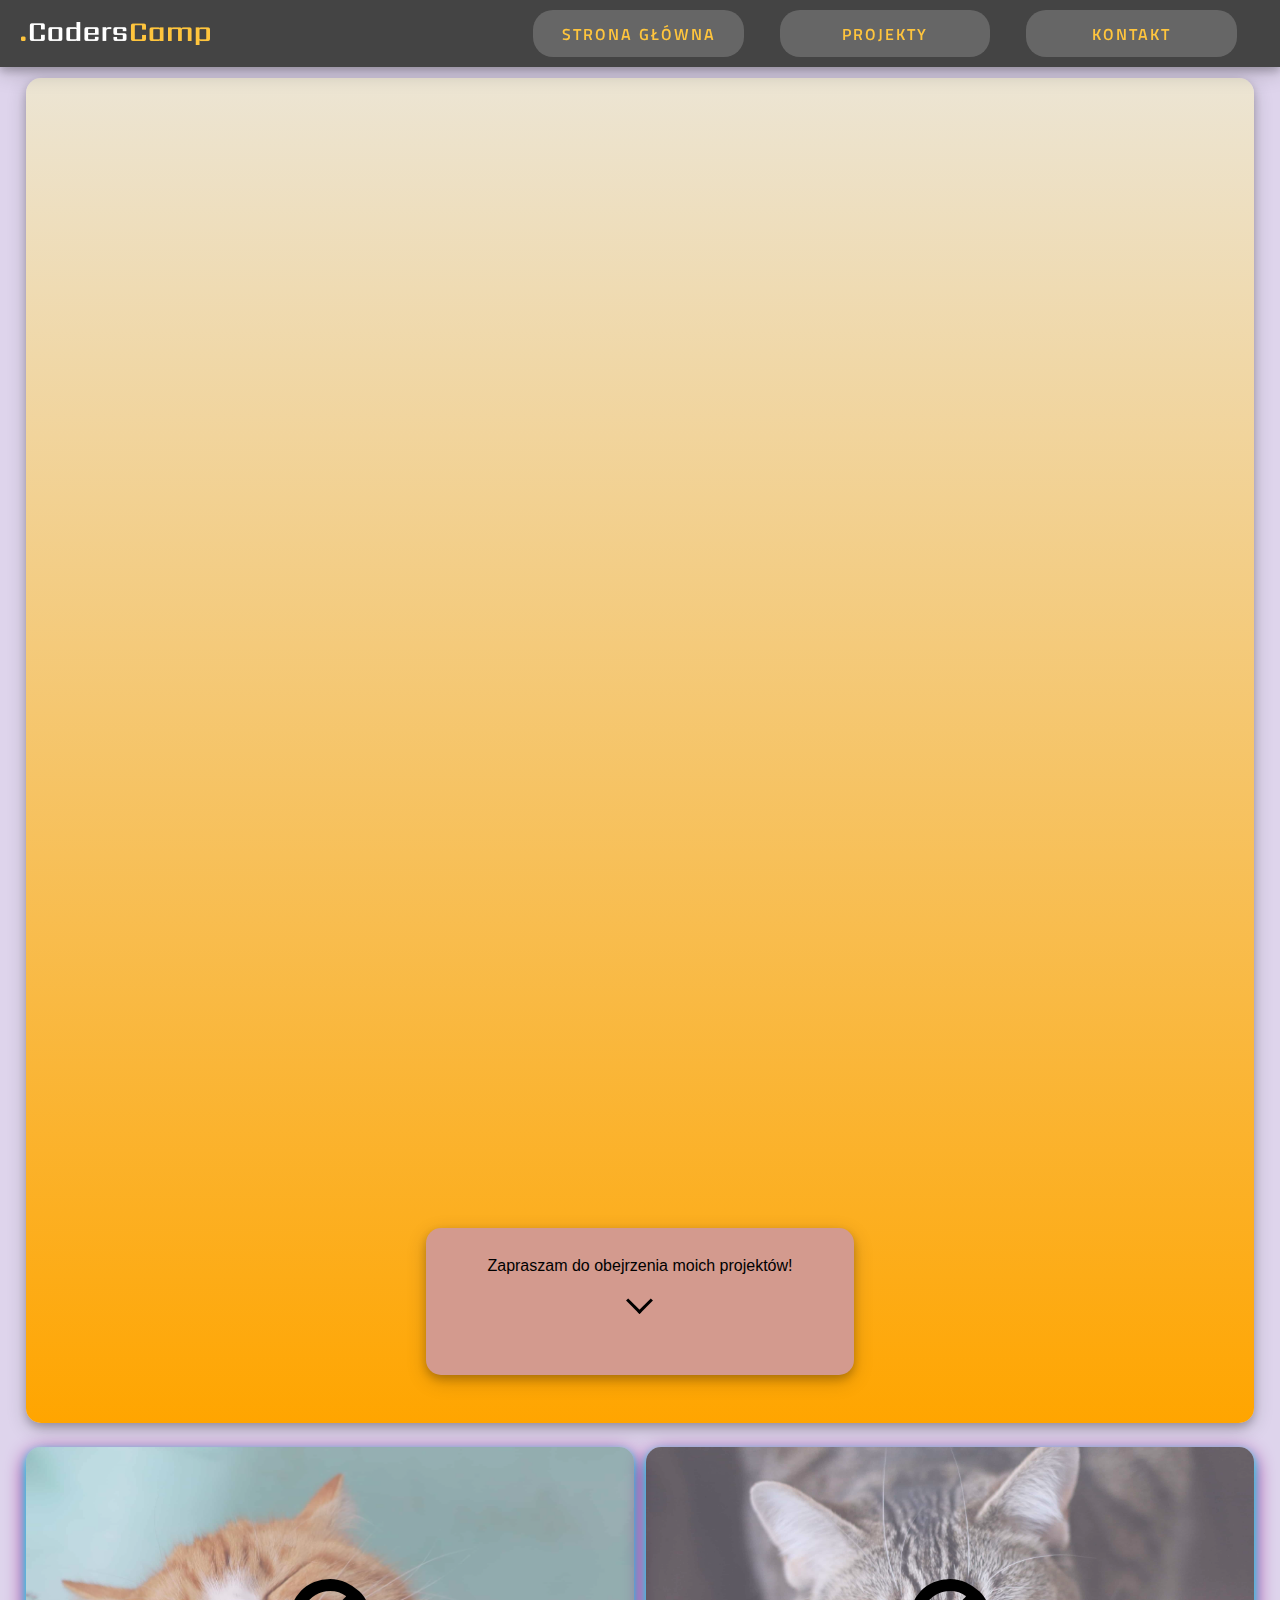
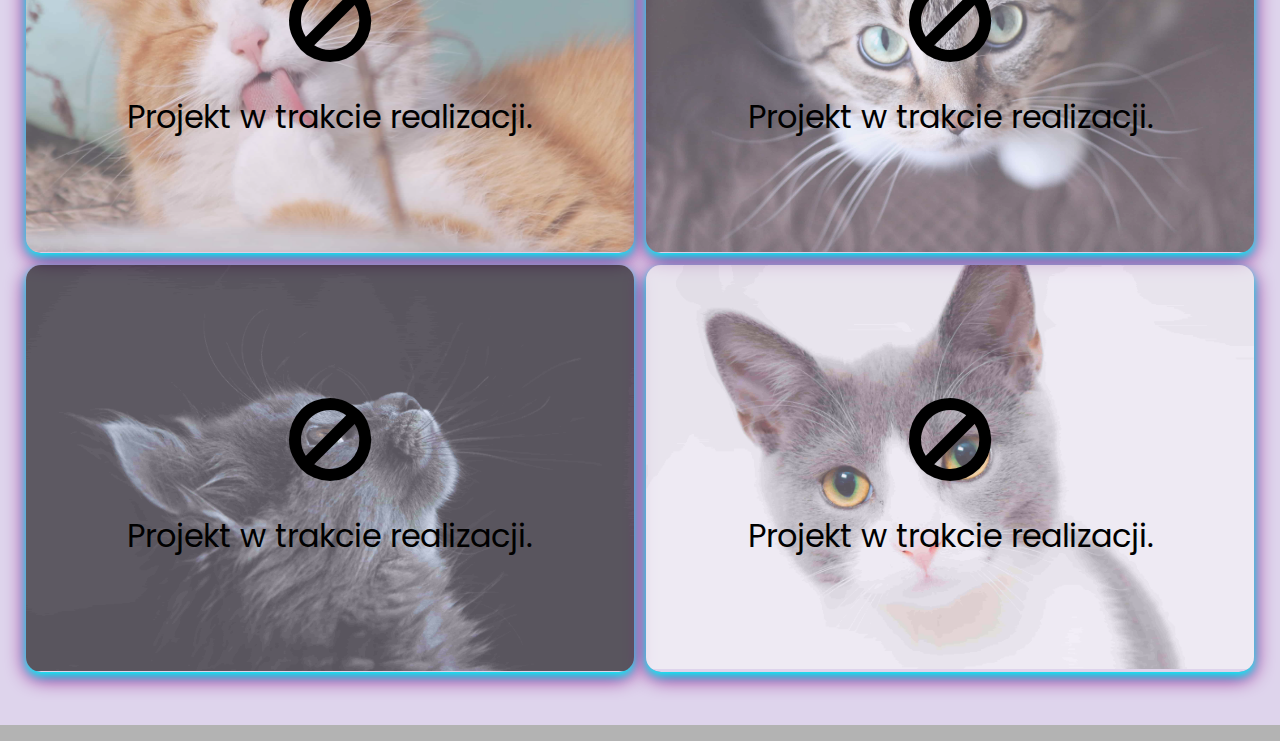
==== commit d0ffe14b: "Merge branch 'master' of https://github.com/MarcinCzajka/Wizytowka" ====
--- a/index.html
+++ b/index.html
@@ -69,7 +69,7 @@
         <article class="main-content">
             <section class="project project-1">
                 <div class="overlay">
-                    <a href="projects.html#project-anchor-1"><img src="img/Cat1.jpg">
+                    <a href="projects.html#project-anchor-1"><img src="img/Cat1.jpg" alt="Placeholder photo">
                         <div class="view-block">
                             <i class="icon-block"></i>
                             <p>Projekt w trakcie realizacji.</p>
@@ -79,7 +79,7 @@
             </section>
             <section class="project project-2">
                 <div class="overlay">
-                    <a href="projects.html#project-anchor-2"><img src="img/Cat2.jpg">
+                    <a href="projects.html#project-anchor-2"><img src="img/Cat2.jpg" alt="Placeholder photo">
                         <div class="view-block">
                             <i class="icon-block"></i>
                             <p>Projekt w trakcie realizacji.</p>
@@ -89,7 +89,7 @@
             </section>
             <section class="project project-3">
                 <div class="overlay">
-                    <a href="projects.html#project-anchor-3"><img src="img/Cat3.jpg">
+                    <a href="projects.html#project-anchor-3"><img src="img/Cat3.jpg" alt="Placeholder photo">
                         <div class="view-block">
                             <i class="icon-block"></i>
                             <p>Projekt w trakcie realizacji.</p>
@@ -99,7 +99,7 @@
             </section>
             <section class="project project-4">
                 <div class="overlay">
-                    <a href="projects.html#project-anchor-4"><img src="img/Cat4.jpg">
+                    <a href="projects.html#project-anchor-4"><img src="img/Cat4.jpg" alt="Placeholder photo">
                         <div class="view-block">
                             <i class="icon-block"></i>
                             <p>Projekt w trakcie realizacji.</p>
--- a/style.css
+++ b/style.css
@@ -26,7 +26,7 @@
     grid-gap: 1%;
     width: 100vw;
     grid-template-columns: repeat(6, 1fr);
-    grid-template-rows: 55px 100% 100% 100px;
+    grid-template-rows: 55px 1fr auto 100px;
     text-align: justify;
     overflow: hidden;
 }
@@ -299,7 +299,6 @@
 }
 .project{
     position: relative;
-    height: auto;
     border-radius: var(--borderRadius);
     box-shadow: var(--shadow);
     overflow: hidden;
@@ -315,7 +314,6 @@
     text-align: center;
     top: 25%;
     width:100%;
-    height: 100%;
     font-size: 2em;
 }
 .view-block i{
@@ -374,7 +372,7 @@
     .container {
         grid-gap: 3%;
         width: 100vw;
-        grid-template-rows: 80px 100% 100% 100px;
+        grid-template-rows: 80px 1fr auto 100px;
     }
     .main-header {
         grid-template-columns: repeat(3, 1fr);
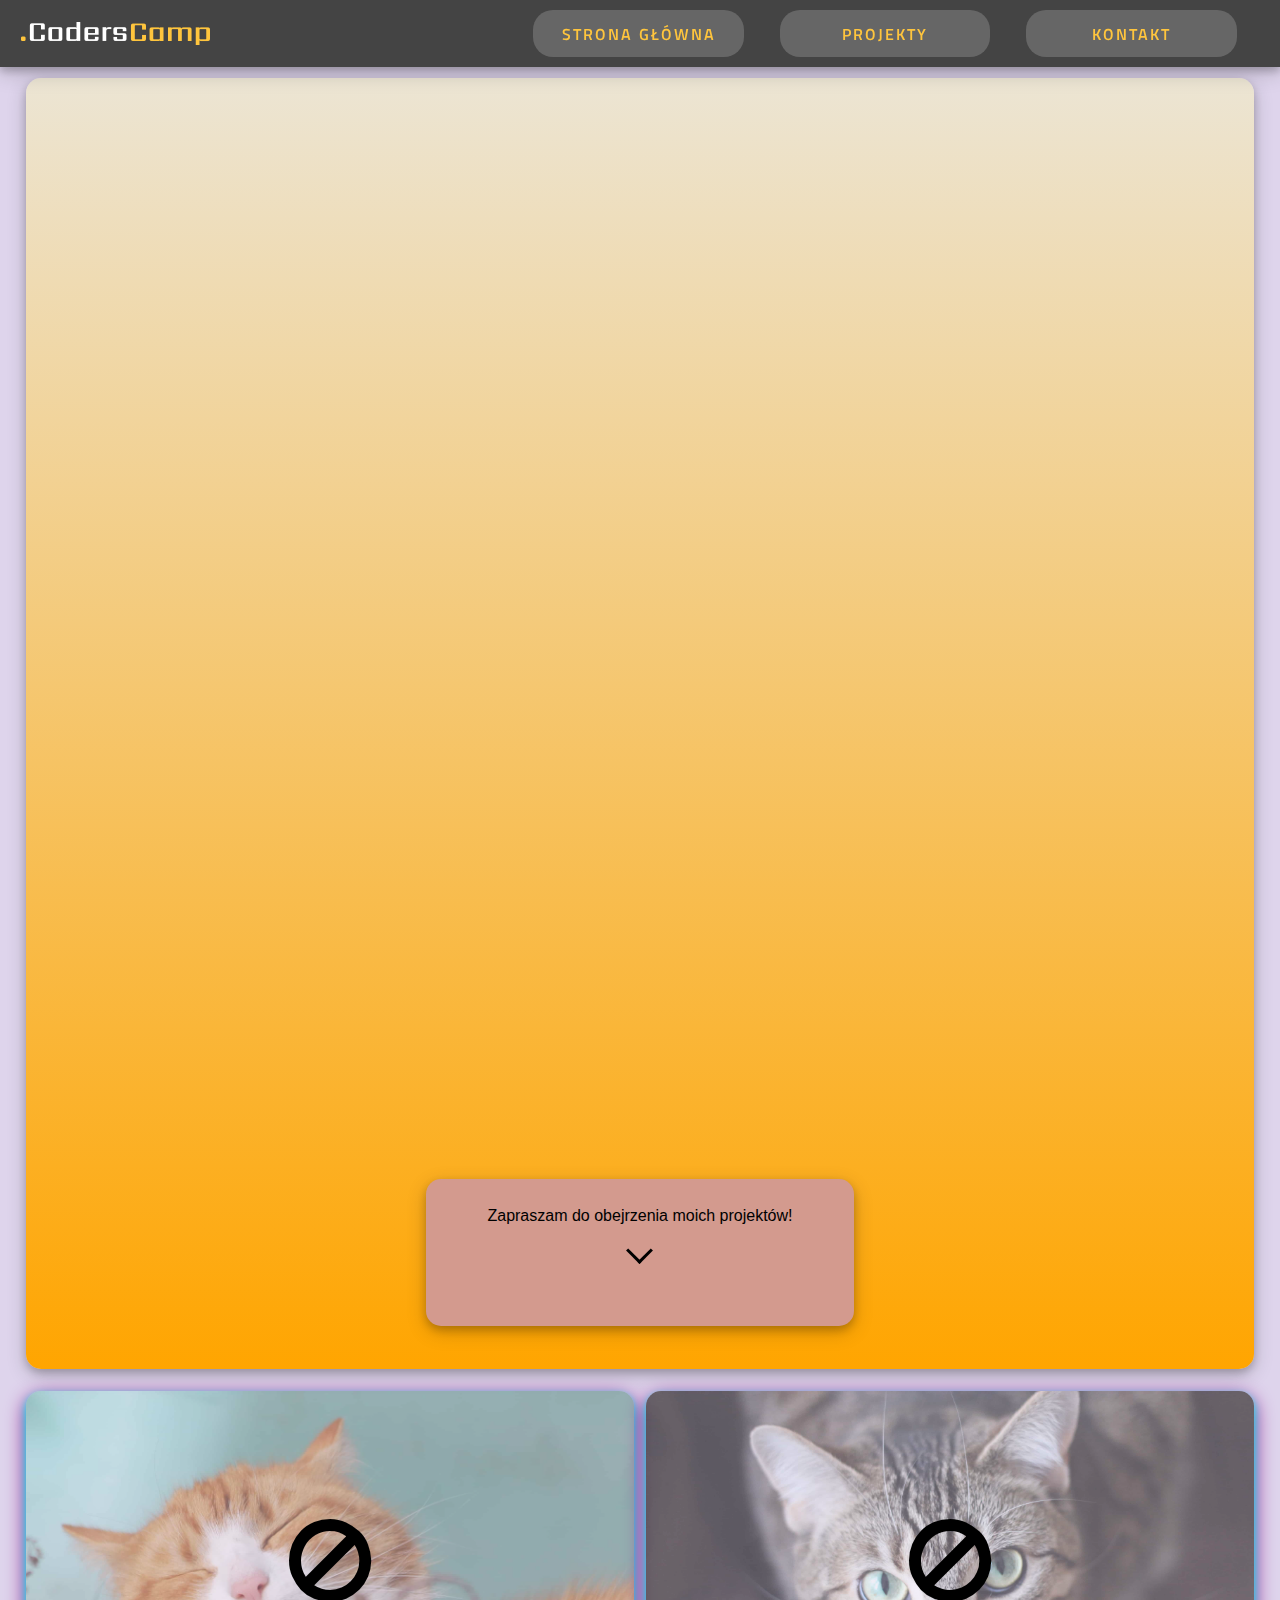
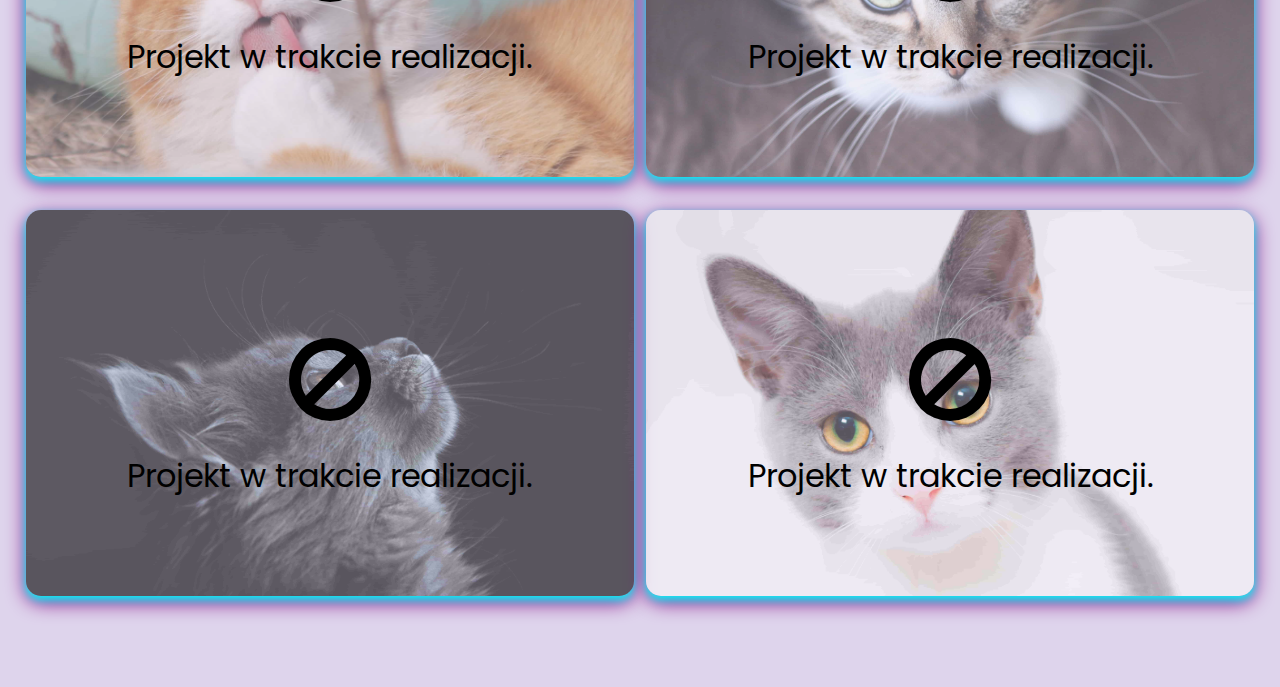
==== commit 8450f65c: "Change media queries and #MCphoto height" ====
--- a/index.html
+++ b/index.html
@@ -69,7 +69,8 @@
         <article class="main-content">
             <section class="project project-1">
                 <div class="overlay">
-                    <a href="projects.html#project-anchor-1"><img src="img/Cat1.jpg" alt="Placeholder photo">
+                    <a href="projects.html#project-anchor-1">
+                        <img src="img/Cat1.jpg" alt="Placeholder photo">
                         <div class="view-block">
                             <i class="icon-block"></i>
                             <p>Projekt w trakcie realizacji.</p>
@@ -79,7 +80,8 @@
             </section>
             <section class="project project-2">
                 <div class="overlay">
-                    <a href="projects.html#project-anchor-2"><img src="img/Cat2.jpg" alt="Placeholder photo">
+                    <a href="projects.html#project-anchor-2">
+                        <img src="img/Cat2.jpg" alt="Placeholder photo">
                         <div class="view-block">
                             <i class="icon-block"></i>
                             <p>Projekt w trakcie realizacji.</p>
@@ -89,7 +91,8 @@
             </section>
             <section class="project project-3">
                 <div class="overlay">
-                    <a href="projects.html#project-anchor-3"><img src="img/Cat3.jpg" alt="Placeholder photo">
+                    <a href="projects.html#project-anchor-3">
+                        <img src="img/Cat3.jpg" alt="Placeholder photo">
                         <div class="view-block">
                             <i class="icon-block"></i>
                             <p>Projekt w trakcie realizacji.</p>
@@ -99,7 +102,8 @@
             </section>
             <section class="project project-4">
                 <div class="overlay">
-                    <a href="projects.html#project-anchor-4"><img src="img/Cat4.jpg" alt="Placeholder photo">
+                    <a href="projects.html#project-anchor-4">
+                        <img src="img/Cat4.jpg" alt="Placeholder photo">
                         <div class="view-block">
                             <i class="icon-block"></i>
                             <p>Projekt w trakcie realizacji.</p>
--- a/style.css
+++ b/style.css
@@ -1,5 +1,5 @@
 :root{
-    --main-background: rgba(255, 240, 255, 0.5);
+    --main-background: #ded4ec;
     --ccBlack: #666;
     --navBackground: #444;
     --ccYellow: #FFC53D;
@@ -14,19 +14,20 @@
 html{
     margin: -8px;
     box-sizing: border-box;
-    background-color: hsl(0, 0%, 70%);
+    background-color: var(--main-background);
     background-size: 100vw auto;
     font-family: 'Poppins', sans-serif;
     font-size: 16px;
+	width: 100vw;
 }
 .container{
     display: -ms-grid;
     display: grid;
-    background-color: #ded4ec;
-    grid-gap: 1%;
     width: 100vw;
+    background-color: var(--main-background);
     grid-template-columns: repeat(6, 1fr);
     grid-template-rows: 55px 1fr auto 100px;
+    grid-gap: 1%;
     text-align: justify;
     overflow: hidden;
 }
@@ -40,7 +41,7 @@
     position: fixed;
     width: 100vw;
     z-index: 5;
-    overflow: hidden;
+
     display: -ms-grid;
     display: grid;
     grid-template-columns: repeat(12, 1fr);
@@ -50,7 +51,6 @@
     box-shadow: var(--normal-shadow);
 }
 #CCLogo{
-    display: block;
     grid-column: 1 / span 2;
     align-self: center;
     margin-left: 10%;
@@ -66,8 +66,7 @@
     padding: 0.7em;
     background-color: var(--ccBlack);
     border-radius: 20px;
-    margin-top: 5%;
-    margin-bottom: 5%;
+    margin: 5% 0;
     width: 90%;
     white-space: nowrap;
     text-align: center;
@@ -94,8 +93,7 @@
     background-image: linear-gradient(var(--beige), orange);
     border-radius: var(--borderRadius);
     width: calc(100vw - 4%);
-    margin-left: 2%;
-    margin-right: 2%;
+    margin: auto;
     grid-gap: 2em;
     box-shadow: var(--normal-shadow);
     display: -ms-grid;
@@ -112,7 +110,7 @@
 .text{
     position: relative;
     text-align: center;
-    background-color: #fff;
+    background-color: #eee;
     padding: 5%;
     border: 1em solid #666;
     -webkit-border-radius: var(--cloudRadius);
@@ -124,6 +122,11 @@
     opacity: 0;
     animation-fill-mode: forwards;
 }
+.text i{
+    font-size: 5rem;
+    color: var(--reddish);
+}
+/*Role of this :before and :after is to add comic like arrows to text boxes*/
 .text:before{
     content: '';
     position: absolute;
@@ -142,7 +145,7 @@
     left: calc(0% - 2.8em);
     top: calc(50% - 1.65em);
     border: 2em solid;
-    border-color: #fff #fff transparent transparent;
+    border-color: #eee #eee transparent transparent;
 }
 .text:nth-child(2) {
     grid-area: text1;
@@ -188,11 +191,8 @@
     -ms-transform: rotate(240deg);
     transform: rotate(240deg);
 }
-.text i{
-    font-size: 5rem;
-    color: var(--reddish);
-}
 .aboutCC{
+    background-color: var(--blueish);
     position: relative;
     grid-area: aboutCC;
     -webkit-animation: dropdown 1.5s;
@@ -203,59 +203,22 @@
 }
 .aboutCC:after{ border: 0;}
 .aboutCC:before{ border: 0;}
-@keyframes dropdown{
-    0% {left: calc(100vw + 50px); opacity: 0;}
-    50% {
-        -webkit-transform: skew(20deg);
-        -ms-transform: skew(20deg);
-        transform: skew(20deg);
-    }
-    100% {
-        top: 0; left: 0; opacity: 1; 
-        -webkit-transform: skew(0);
-        -ms-transform: skew(0);
-        transform: skew(0);
-    }
-}
-@-webkit-keyframes dropdown{
-    0% {left: calc(100vw + 50px); opacity: 0;}
-    50% {
-        -webkit-transform: skew(20deg);
-        -ms-transform: skew(20deg);
-        transform: skew(20deg);
-    }
-    100% {
-        top: 0; left: 0; opacity: 1; 
-        -webkit-transform: skew(0);
-        -ms-transform: skew(0);
-        transform: skew(0);
-    }
-}
-@keyframes ghost{
-    0% {opacity:0;}
-    100% {opacity:1;}
-}
-@-webkit-keyframes ghost {
-    0% {opacity: 0;} 
-    100% {opacity: 1;}
-}
+
 #McPhoto {
     grid-area: photo;
-    height: 40vh;
-    width: auto;
+    width: 100%;
+    height: auto;
     border-radius: var(--borderRadius);
     box-shadow: var(--normal-shadow);
-    margin-left: 15%;
-    margin-top: 15%;
-    opacity: 0;
+    margin: auto 15%;
+
     -webkit-animation: ghost 3s;
     animation: ghost 3s;
     animation-fill-mode: forwards;
     -webkit-transform: rotateY(180deg);
     -ms-transform: rotateY(180deg);
     transform: rotateY(180deg);
-    margin-top: auto;
-    margin-bottom: auto;
+    opacity: 0;
 }
 .go-next{
     grid-area: button;
@@ -276,6 +239,9 @@
     box-shadow: 5px 5px 6px 6px #fff inset,
     -5px -5px 6px 6px #fff inset;
 }
+.go-next button:hover {
+    transform: scale(1.02);
+}
 .arrow{
     border: solid #000;
     font-size: 0;
@@ -286,6 +252,42 @@
     -ms-transform: rotate(45deg);
     transform: rotate(45deg);
 }
+@keyframes dropdown{
+    0% {left: calc(100vw + 50px); opacity: 0;}
+    50% {
+        -webkit-transform: skew(20deg);
+        -ms-transform: skew(20deg);
+        transform: skew(20deg);
+    }
+    100% {
+        top: 0; left: 0; opacity: 1; 
+        -webkit-transform: skew(0);
+        -ms-transform: skew(0);
+        transform: skew(0);
+    }
+}
+@-webkit-keyframes dropdown{
+    0% {left: calc(100vw + 50px); opacity: 0;}
+    50% {
+        -webkit-transform: skew(20deg);
+        -ms-transform: skew(20deg);
+        transform: skew(20deg);
+    }
+    100% {
+        top: 0; left: 0; opacity: 1; 
+        -webkit-transform: skew(0);
+        -ms-transform: skew(0);
+        transform: skew(0);
+    }
+}
+@keyframes ghost{
+    0% {opacity:0;}
+    100% {opacity:1;}
+}
+@-webkit-keyframes ghost {
+    0% {opacity: 0;} 
+    100% {opacity: 1;}
+}
 .main-content {
     grid-row: 3;
     grid-column: 1 / -1;
@@ -294,8 +296,8 @@
     grid-gap: 1.5% 1%;
     grid-template-columns: 1fr 1fr;
     grid-template-rows: 1fr 1fr;
-    margin-left: 2%;
-    margin-right: 2%;
+    width: calc(100vw - 4%);
+    margin: auto;
 }
 .project{
     position: relative;
@@ -304,6 +306,7 @@
     overflow: hidden;
     margin-left: auto;
     margin-right: auto;
+    height: 95%;
 }
 .project img{
     width: 100%;
@@ -315,6 +318,8 @@
     top: 25%;
     width:100%;
     font-size: 2em;
+    margin-top: 0;
+    margin-left: 0;
 }
 .view-block i{
     font-size: 3em;
@@ -339,29 +344,41 @@
     margin: 0 auto;
 }
 /* Contact.html subpage*/
-.contact .container {
-    grid-template-rows: 20px 150px 100%;
+.container .contact {
+    height: auto;
+    grid-template-rows: 55px auto auto;
 }
 .contact .text {
-    grid-row: 2;
+    grid-row: 3;
     grid-column: 2 / span 3;
     margin: 0;
     animation-delay: 1s;
 }
 .contact .text:first-child {
-    grid-row: 1;
+    grid-row: 2;
     grid-column: 2 / span 3;
     text-align: left;
-    margin-top: 5%;
 }
 .contact .text:before {border: 0;}
 .contact .text:after {border: 0;}
 .contact .text a{
     color: orange;
 }
-@media screen and (max-width: 800px) {
-    html{
-        font-size: 12px;
+@media screen and (max-width: 400px), (max-width: 800px) and (orientation: landscape) {
+    html {
+        font-size: 8px;
+    }
+    .text:nth-child(2){
+        margin: 0 1%;
+    }
+    .text:nth-child(3) {
+        margin: 0 1%;
+    }
+    .text:nth-child(4) {
+        margin: 0 1%;
+    }
+    #McPhoto {
+        display: none;
     }
     .text:before {
         border: 0;
@@ -370,33 +387,45 @@
         border: 0;
     }
     .container {
-        grid-gap: 3%;
+        grid-gap: 1%;
         width: 100vw;
-        grid-template-rows: 80px 1fr auto 100px;
+        grid-template-rows: 60px auto auto 50px;
+        margin: 0;
     }
     .main-header {
         grid-template-columns: repeat(3, 1fr);
-        grid-template-rows: 40px 40px;
-    }
-
+        grid-template-rows: 40px 30px;
+    }
     .main-nav {
         grid-template-columns: repeat(3, 1fr);
         grid-row: 2;
         grid-column: 1 / span 3;
     }
+    .nav-button {
+        margin: 0;
+    }
     .who-am-i {
-        grid-template-rows: repeat(4, 2fr) 1fr;
+        grid-template-rows: repeat(4, auto) 120px;
         grid-template-areas:
-            "photo text1 text1 text1 text1"
+            "text1 text1 text1 text1 text1"
             "text2 text2 text2 text2 text2"
             "text3 text3 text3 text3 text3"
             "aboutCC aboutCC aboutCC aboutCC aboutCC"
             "button button button button button";
     }
-    #McPhoto{
+    #McPhoto {
         width: 25vw;
         height: auto;
     }
+
+    .contact .text:first-child {
+        grid-column: 1 / -1;
+    }
+
+    .contact .text {
+        grid-column: 1 / -1;
+    }
+
     .main-content {
         grid-row: 3;
         grid-column: 1 / -1;
@@ -408,26 +437,113 @@
         margin: 0 auto;
     }
 
+    .projects .main-content {
+        width: 100%;
+    }
+    .contact .text:first-child {
+        text-align: center;
+    }
+}
+@media screen and (min-width: 400px) and (max-width: 1000px) and (orientation: portrait)  {
+    html{
+        font-size: 12px;
+    }
+    .text:nth-child(2){
+        margin: 0 1%;
+    }
+    .text:nth-child(3) {
+        margin: 0 1%;
+    }
+    .text:nth-child(4) {
+        margin: 0 1%;
+    }
+    .text:before {
+        border: 0;
+    }
+    .text:after {
+        border: 0;
+    }
+    .container {
+        grid-gap: 1%;
+        width: 100vw;
+        grid-template-rows:  60px auto auto 75px;
+        margin: 0;
+    }
+    .main-header {
+        grid-template-columns: repeat(3, 1fr);
+        grid-template-rows: 40px 40px;
+    }
+
+    .main-nav {
+        grid-template-columns: repeat(3, 1fr);
+        grid-row: 2;
+        grid-column: 1 / span 3;
+    }
+    .nav-button{
+        margin: 0;
+    }
+    .who-am-i {
+        grid-template-rows: repeat(4, auto) 120px;
+        grid-template-areas:
+            "photo text1 text1 text1 text1"
+            "text2 text2 text2 text2 text2"
+            "text3 text3 text3 text3 text3"
+            "aboutCC aboutCC aboutCC aboutCC aboutCC"
+            "button button button button button";
+    }
+    #McPhoto{
+        width: 25vw;
+        height: auto;
+    }
     .contact .text:first-child {
         grid-column: 1 / -1;
     }
     .contact .text {
         grid-column: 1 / -1;
     }
-}
-@media (min-width: 800px) and (max-width: 1000px) {
+    .main-content {
+        grid-row: 3;
+        grid-column: 1 / -1;
+        display: -ms-grid;
+        display: grid;
+        grid-gap: 1.5% 1%;
+        grid-template-columns: 1fr;
+        width: 95vw;
+        margin: 0 auto;
+    }
+    .projects .main-content {
+        width: 100%;
+    }
+}
+@media (min-width: 800px) and (max-width: 1000px) and (orientation: landscape) {
     html{
         font-size: 15px;
     }
     .main-nav {
         grid-column: 4 / -1;
     }
+    .text:nth-child(2){
+        margin: 0 1%;
+    }
+    .text:nth-child(3) {
+        margin: 0 1%;
+    }
+    .text:nth-child(4) {
+        margin: 0 1%;
+    }
+    .text:not(:nth-child(2)):before {
+        border: 0;
+    }
+    .text:not(:nth-child(2)):after {
+        border: 0;
+    }
     .who-am-i {
+        grid-template-rows: repeat(4, auto) 120px;
         grid-template-areas:
-            "photo text1 text1 . ."
-            "photo text1 text1 text2 text2"
-            "text3 text3 text3 text2 text2"
-            "text3 text3 text3 aboutCC aboutCC"
+            "photo text1 text1 text1 text1"
+            "text2 text2 text2 text2 text2"
+            "text3 text3 text3 text3 text3"
+            "aboutCC aboutCC aboutCC aboutCC aboutCC"
             "button button button button button";
     }
 }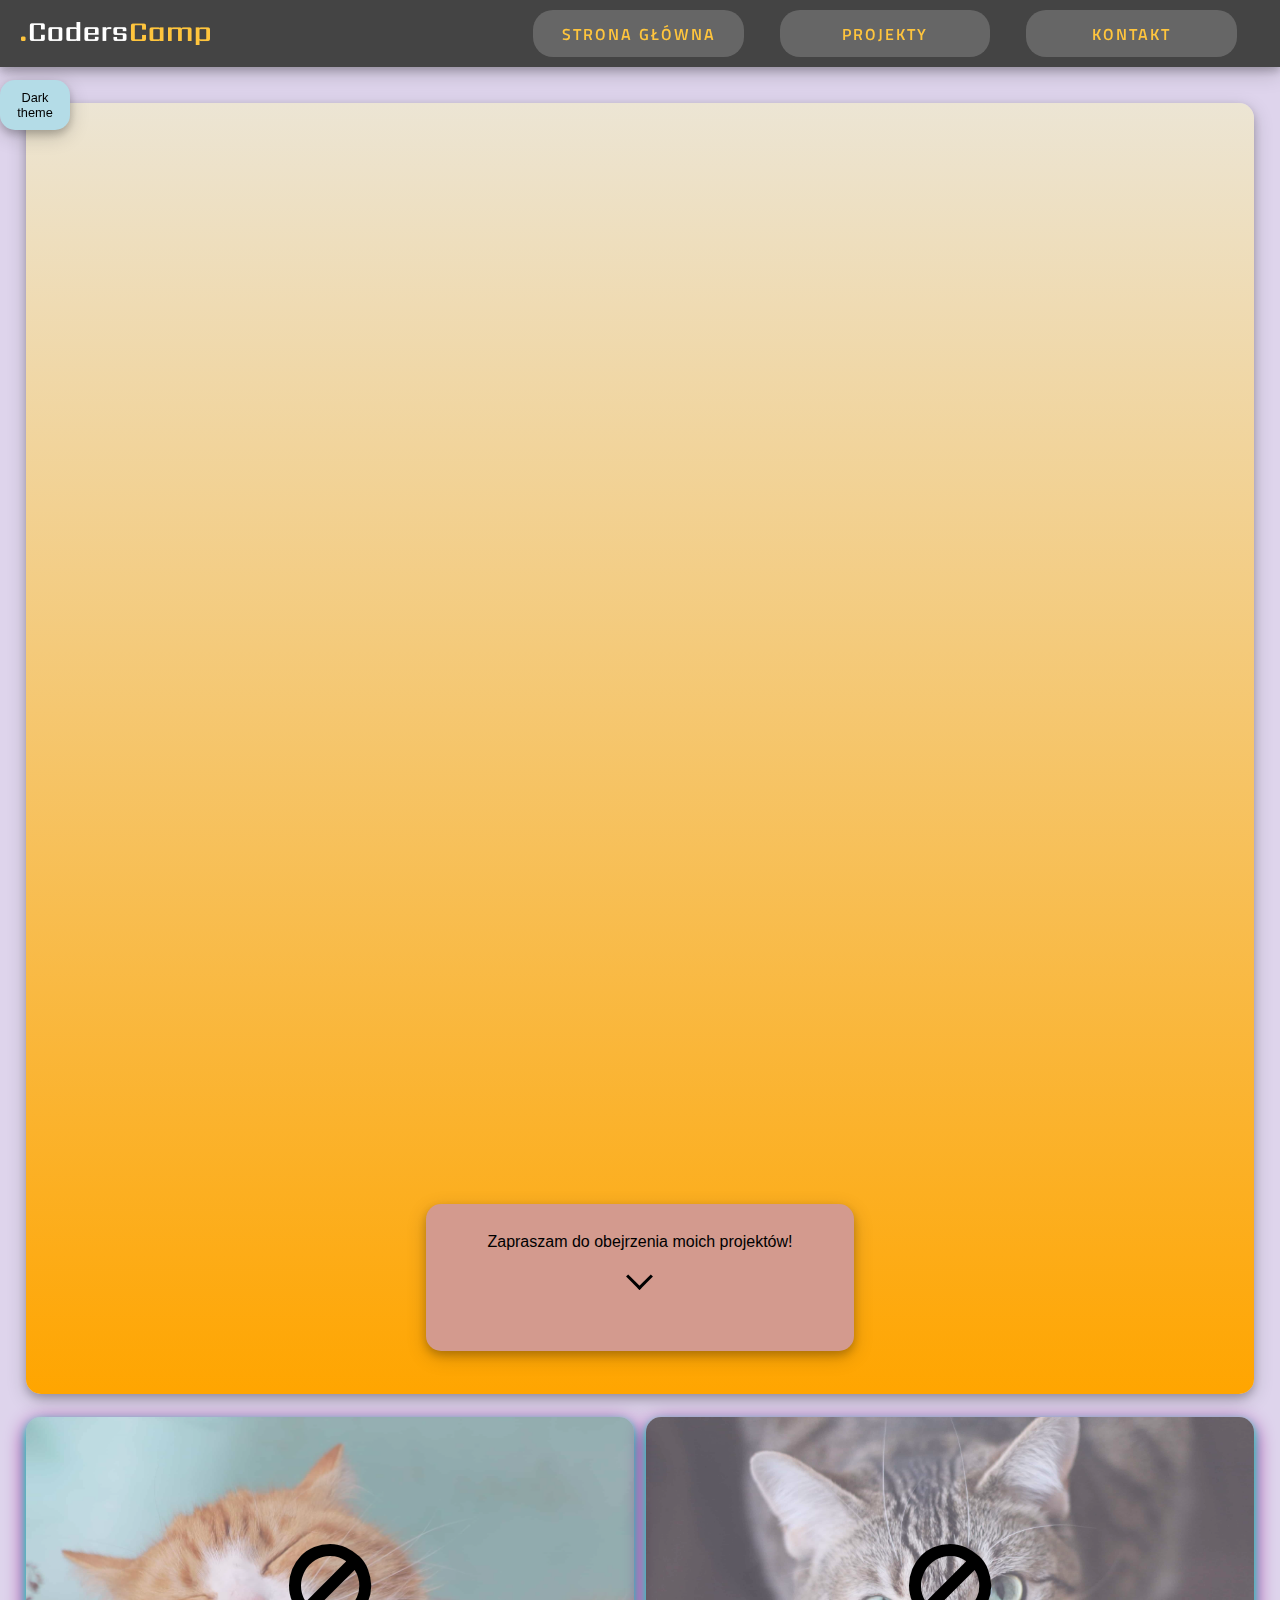
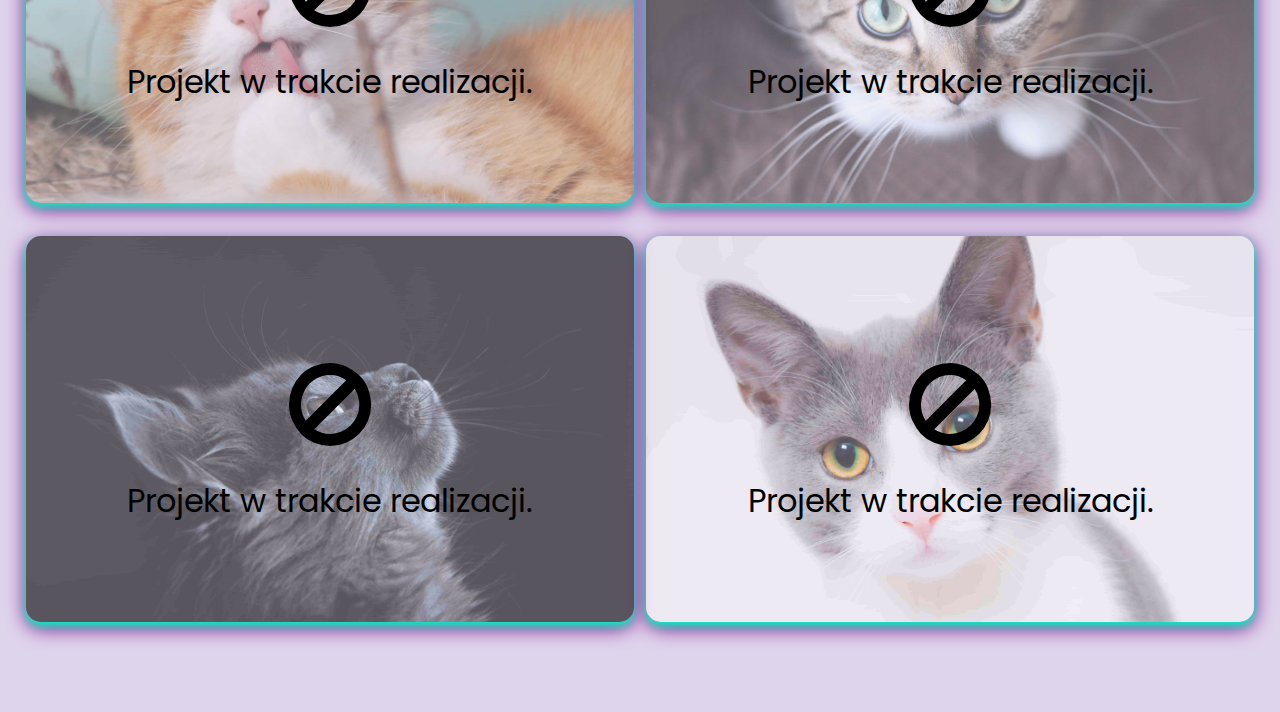
==== commit 6dc52e26: "Add button to change theme colors (js)" ====
--- a/index.html
+++ b/index.html
@@ -12,6 +12,7 @@
     <meta content="width=device-width, initial-scale=1" name="viewport">
     
     <link href="style.css" rel="stylesheet">
+    
     <link href="fontello/css/fontello.css" rel="stylesheet">
     <link href="fontello/no-entry/css/fontello.css" rel="stylesheet">
 
@@ -22,6 +23,7 @@
     <div class="container">
         <header class="main-header">
             <img id="CCLogo" src="img/CodersCrew.png" alt="Logo CodersCrew">
+            <button id="change-color" onclick="changeLayout()"></button>
             <nav class="main-nav">
                 <a href="#"><div class="nav-button">Strona główna</div></a>
                 <a href="projects.html"><div class="nav-button">Projekty</div></a>
@@ -113,5 +115,8 @@
             </section>
         </article>
     </div>
+
+    <script src="code.js"></script>
+
 </body>
 </html>--- a/style.css
+++ b/style.css
@@ -2,6 +2,7 @@
     --main-background: #ded4ec;
     --ccBlack: #666;
     --navBackground: #444;
+    --whoAmI: linear-gradient(var(--beige), orange);
     --ccYellow: #FFC53D;
     --beige: #ECE5D4;
     --blueish: #B4DCE7;
@@ -9,7 +10,7 @@
     --borderRadius: 15px;
     --cloudRadius: 75px;
     --normal-shadow: 0 4px 8px 0 rgba(0, 0, 0, 0.2),0 6px 20px 0 rgba(0, 0, 0, 0.19);
-    --shadow: 0 4px 8px 0 cyan, 0 6px 20px 0 purple;
+    --shadow: 0 4px 8px 0 rgb(0, 255, 200), 0 6px 20px 0 rgb(128, 0 ,128);
 }
 html{
     margin: -8px;
@@ -26,7 +27,7 @@
     width: 100vw;
     background-color: var(--main-background);
     grid-template-columns: repeat(6, 1fr);
-    grid-template-rows: 55px 1fr auto 100px;
+    grid-template-rows: 80px auto auto 100px;
     grid-gap: 1%;
     text-align: justify;
     overflow: hidden;
@@ -54,6 +55,18 @@
     grid-column: 1 / span 2;
     align-self: center;
     margin-left: 10%;
+}
+#change-color {
+    position: fixed;
+    top: 80px;
+    background-color: var(--blueish);
+    color: #000;
+    font-size: 0.8rem;
+    border: none;
+    height: 50px;
+    width: 70px;
+    box-shadow: var(--normal-shadow);
+    border-radius: var(--borderRadius);
 }
 .main-nav{
     grid-column: 6 / -1;
@@ -90,7 +103,7 @@
     position: relative;
     grid-row: 2;
     grid-column: 1 / -1;
-    background-image: linear-gradient(var(--beige), orange);
+    background-image: var(--whoAmI);
     border-radius: var(--borderRadius);
     width: calc(100vw - 4%);
     margin: auto;
@@ -295,7 +308,7 @@
     display: grid;
     grid-gap: 1.5% 1%;
     grid-template-columns: 1fr 1fr;
-    grid-template-rows: 1fr 1fr;
+    grid-template-rows: auto auto;
     width: calc(100vw - 4%);
     margin: auto;
 }
@@ -327,26 +340,30 @@
 .view-block p{
     margin: 0;
 }
+
 /* Projects.html subpage*/
-.projects .container {
+
+.container .projects {
     grid-gap: 3%;
     width: 100vw;
-    grid-template-rows: 20px 100%;
+    grid-template-rows: repeat(4, auto);
 }
 .projects .main-content {
-    grid-row: 2;
     grid-column: 1 / -1;
     display: -ms-grid;
     display: grid;
     grid-gap: 1.5% 1%;
     grid-template-columns: 1fr;
+    grid-template-rows: repeat(4, auto) 100px;
     width: 80vw;
     margin: 0 auto;
 }
+
 /* Contact.html subpage*/
+
 .container .contact {
     height: auto;
-    grid-template-rows: 55px auto auto;
+    grid-template-rows: 55px minmax(45vh, auto) minmax(45vh, auto);
 }
 .contact .text {
     grid-row: 3;
@@ -364,6 +381,9 @@
 .contact .text a{
     color: orange;
 }
+
+/*Media queries*/
+
 @media screen and (max-width: 400px), (max-width: 800px) and (orientation: landscape) {
     html {
         font-size: 8px;
@@ -395,6 +415,9 @@
     .main-header {
         grid-template-columns: repeat(3, 1fr);
         grid-template-rows: 40px 30px;
+    }
+    #change-color{
+        top: 0;
     }
     .main-nav {
         grid-template-columns: repeat(3, 1fr);
@@ -473,7 +496,6 @@
         grid-template-columns: repeat(3, 1fr);
         grid-template-rows: 40px 40px;
     }
-
     .main-nav {
         grid-template-columns: repeat(3, 1fr);
         grid-row: 2;
